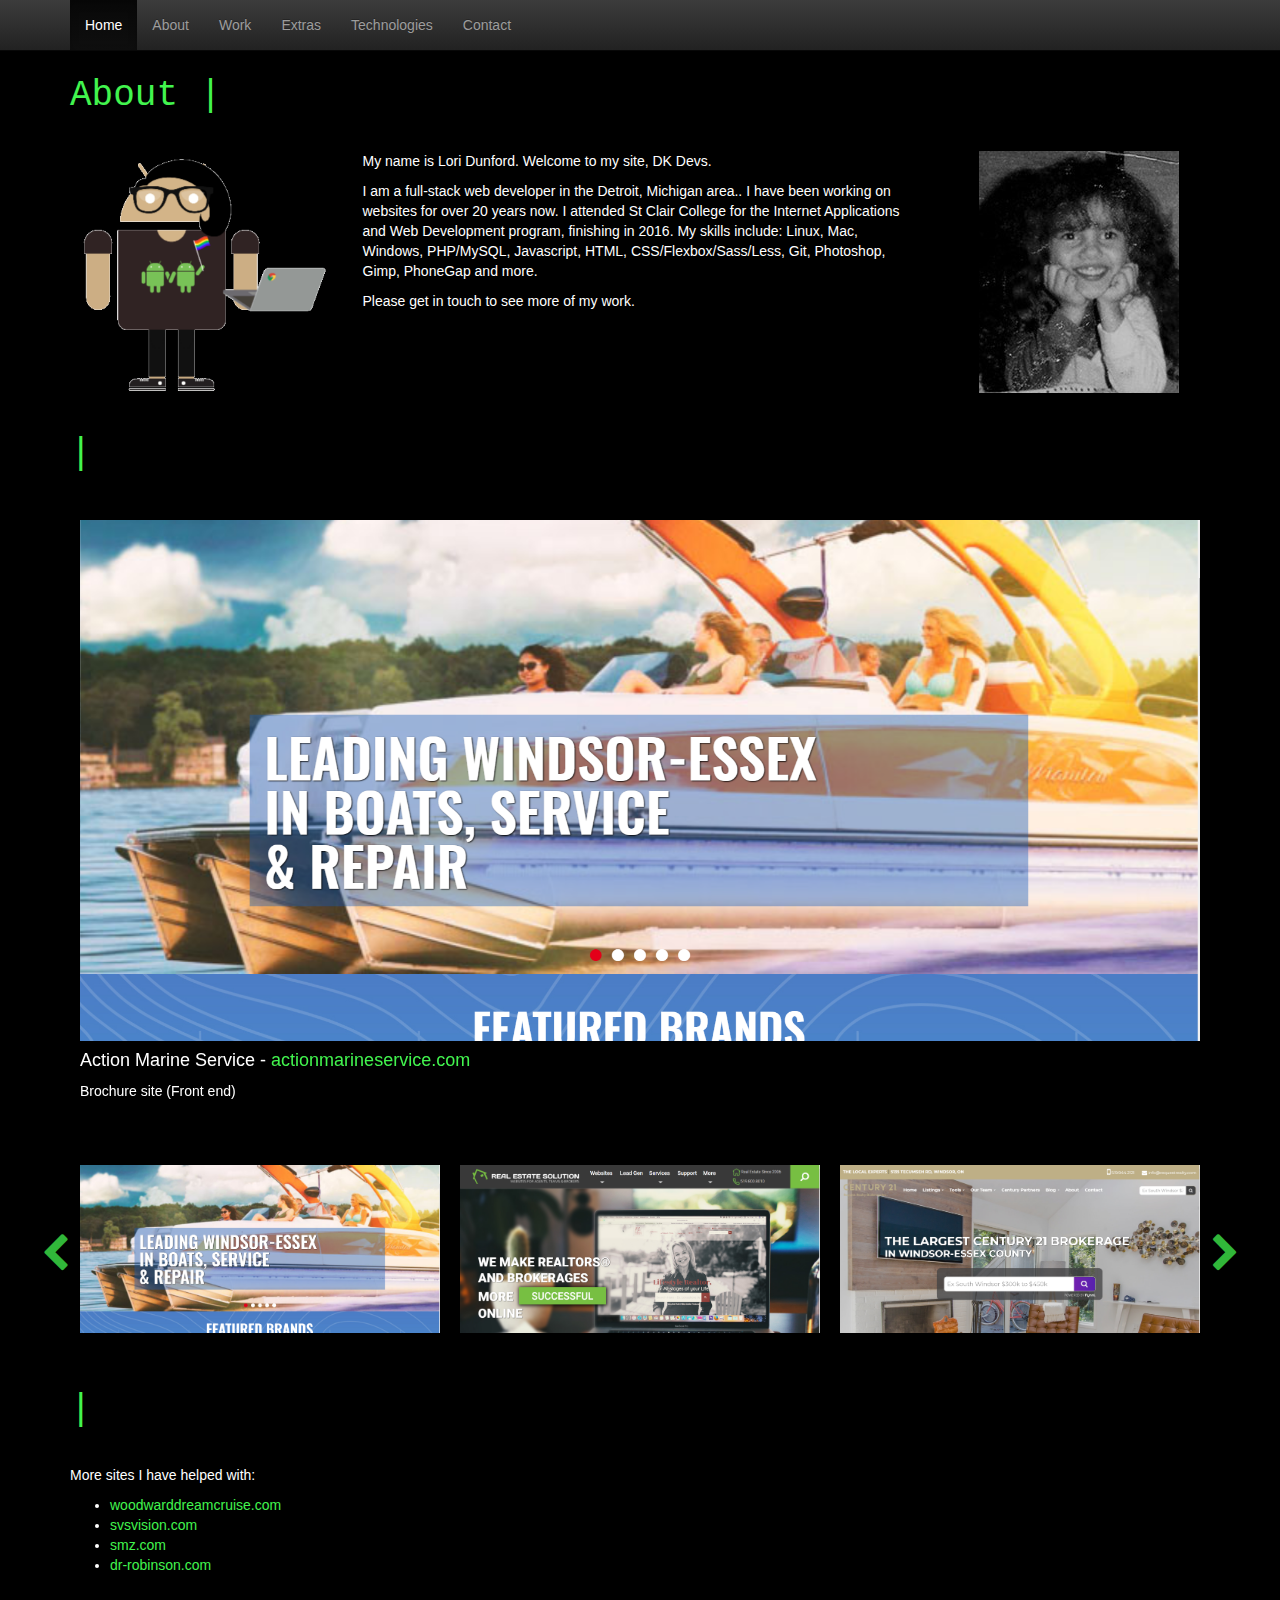
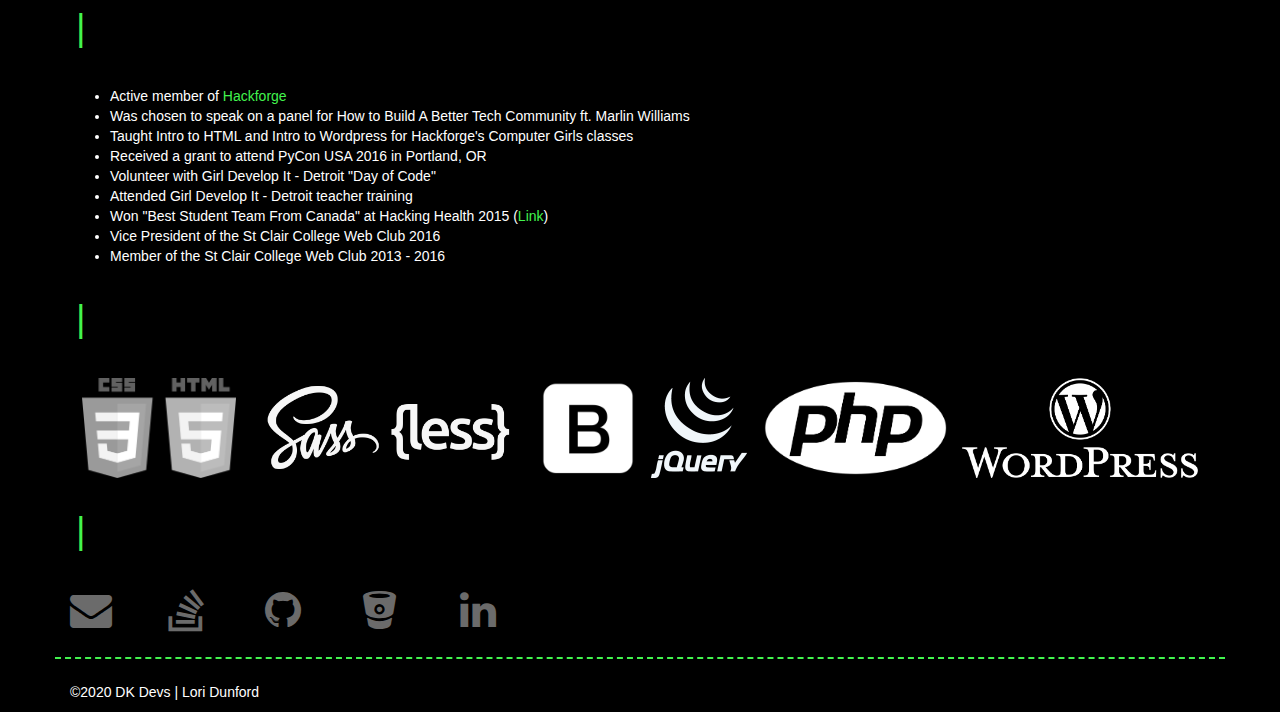
==== index.html @ 5a461d5d "Add WP img" ====
<!DOCTYPE html>
<html lang="en">

<head>

    <meta charset="utf-8">
    <meta http-equiv="X-UA-Compatible" content="IE=edge">
    <meta name="viewport" content="width=device-width, initial-scale=1">
    <meta name="description" content="">
    <meta name="author" content="">
	<link rel="icon" href="img/favicon.ico">

    <title>Lori Dunford Portfolio | Web Developer</title>

    <!-- Bootstrap Core CSS -->
	<link href="css/bootstrap.min.css" rel="stylesheet">
	<link href="css/bootstrap-theme.min.css" rel="stylesheet">
	<link href="css/slick.css" rel="stylesheet">
	<link href="css/slick-theme.css" rel="stylesheet">
	<link href="https://stackpath.bootstrapcdn.com/font-awesome/4.7.0/css/font-awesome.min.css" rel="stylesheet">
	<link href="css/style.css" rel="stylesheet">



    <!-- HTML5 Shim and Respond.js IE8 support of HTML5 elements and media queries -->
    <!-- WARNING: Respond.js doesn't work if you view the page via file:// -->
    <!--[if lt IE 9]>
        <script src="https://oss.maxcdn.com/libs/html5shiv/3.7.0/html5shiv.js"></script>
        <script src="https://oss.maxcdn.com/libs/respond.js/1.4.2/respond.min.js"></script>
    <![endif]-->

</head>

<body>

	<nav class="navbar navbar-inverse navbar-fixed-top">
    <div class="container">
        <div class="navbar-header">
            <button type="button" class="navbar-toggle collapsed" data-toggle="collapse" data-target="#navbar" aria-expanded="false" aria-controls="navbar">
                <span class="sr-only">Toggle navigation</span>
                <span class="icon-bar"></span>
                <span class="icon-bar"></span>
                <span class="icon-bar"></span>
            </button>
          
        </div>
        <div id="navbar" class="collapse navbar-collapse">
            <ul class="nav navbar-nav">
                <li class="active"><a href="#top">Home</a></li>
                <li><a href="#about">About</a></li>
                <li><a href="#work">Work</a></li>
                <li><a href="#extras">Extras</a></li>
                <li><a href="#tech">Technologies</a></li>
                <li><a href="#contact">Contact</a></li>
            </ul>
        </div><!--/.nav-collapse -->
    </div>
</nav>

<div class="container" style="margin-top: 40px;">

    <div class="row">
        <div class="col-md-12">
            <div class="typing-animation">
                <span id="about"></span>
            </div>

            <div class="row">
                <div class="col-md-3">
                    <img src="img/androidify.png" class="img-responsive center-block" alt="Androidify">
                </div>

                <div class="col-md-6">
                    <p>
                        My name is Lori Dunford. Welcome to my site, DK Devs.
                    </p>
                    <p>
                        I am a full-stack web developer in the Detroit, Michigan area.. I have been working on websites for over 20 years now. I attended St Clair College for the Internet Applications and Web Development program, finishing in 2016. My skills include: Linux, Mac, Windows, PHP/MySQL, Javascript, HTML, CSS/Flexbox/Sass/Less, Git, Photoshop, Gimp, PhoneGap and more.
                    </p>
                    <p>
                        Please get in touch to see more of my work.
                    </p>
                </div>
                <div class="col-md-3">
                    <img src="img/me.jpg" class="img-responsive center-block" alt="Me">
                </div>
            </div>
            <div class="typing-animation">
                <span id="work"></span>
            </div>

			<div class="sites">
				<div class="item">
                    <a href="https://www.actionmarineservice.com/" target="_blank">
                        <img src="img/action.png" class="img-responsive center-block" alt="Action Marine Service">
                    </a>
                    <h4 class="center">
						Action Marine Service - 
						<a href="https://www.actionmarineservice.com/" target="_blank">
							actionmarineservice.com
						</a>
					</h4>
                    <p class="center">
                        Brochure site (Front end)
                    </p>
                </div>
				<div class="item">
                    <a href="https://www.getrealestatesolution.com/" target="_blank">
                        <img src="img/res.png" class="img-responsive center-block" alt="Real Estate Solution">
                    </a>
                    <h4 class="center">
						Real Estate Solution - 
						<a href="https://www.getrealestatesolution.com/" target="_blank">
							getrealestatesolution.com
						</a>
					</h4>
                    <p class="center">
                        Brochure site (Front end)
                    </p>
                </div>
				<div class="item">
                    <a href="https://www.requestrealty.com/" target="_blank">
                        <img src="img/c21.png" class="img-responsive center-block" alt="Century 21">
                    </a>
                    <h4 class="center">
						Century 21 Request Realty - 
						<a href="https://www.requestrealty.com/" target="_blank">
							requestrealty.com
						</a>
					</h4>
                    <p class="center">
                        Brochure site (Front end)
                    </p>
                </div>
				<div class="item">
                    <a href="https://www.deerbrookproperty.com/" target="_blank">
                        <img src="img/deerbrook.png" class="img-responsive center-block" alt="Deerbrook Realty">
                    </a>
                    <h4 class="center">
						Deerbrook Realty -
						<a href="https://www.deerbrookproperty.com/" target="_blank">
							deerbrookproperty.com
						</a>
					</h4>
                    <p class="center">
                        Brochure site (Front end)
                    </p>
                </div>
				<div class="item">
                    <a href="https://www.enrouteproductions.ca/" target="_blank">
                        <img src="img/en-route.png" class="img-responsive center-block" alt="En Route Productions">
                    </a>
                    <h4 class="center">
						En Route Productions -
						<a href="https://www.enrouteproductions.ca/" target="_blank">
							enrouteproductions.ca
						</a>
					</h4>
                    <p class="center">
                        Brochure site (Front end)
                    </p>
                </div>
				<div class="item">
                    <a href="https://www.omptfoundation.org/" target="_blank">
                        <img src="img/ompt.png" class="img-responsive center-block" alt="OMPT Foundation">
                    </a>
                    <h4 class="center">
						OMPT Foundation - 
						<a href="https://www.omptfoundation.org/" target="_blank">
							omptfoundation.org
						</a>
					</h4>
                    <p class="center">
                        Wordpress Site
                    </p>
                </div>
                <div class="item">
                    <a href="https://www.omptspecialists.com/" target="_blank">
                        <img src="img/ompt2.png" class="img-responsive center-block" alt="OMPT Specialists">
                    </a>
                    <h4 class="center">
                        OMPT Specialists -
                        <a href="https://www.omptspecialists.com/" target="_blank">
                            omptspecialists.com
                        </a>
                    </h4>
                    <p class="center">
                        Wordpress Site
                    </p>
                </div>
                <div class="item">
                    <a href="https://www.summersgoldhoney.ca/" target="_blank">
                        <img src="img/summers-gold.png" class="img-responsive center-block" alt="Summer's Gold">
                    </a>
                    <h4 class="center">
                        Summer's Gold -
                        <a href="https://www.summersgoldhoney.ca/" target="_blank">
                            summersgoldhoney.ca
                        </a>
                    </h4>
                    <p class="center">
                        Brochure site (Front end)
                    </p>
                </div>
                <div class="item">
                    <a href="https://www.belleriverbia.com/" target="_blank">
                        <img src="img/belle-river-BIA.png" class="img-responsive center-block" alt="Belle River BIA">
                    </a>
                    <h4 class="center">
                        Belle River BIA -
                        <a href="https://www.belleriverbia.com/" target="_blank">
                            belleriverbia.com
                        </a>
                    </h4>
                    <p class="center">
                        Brochure site (Front end)
                    </p>
                </div>
				<div class="item">
                    <a href="https://www.expressmolding.ca/" target="_blank">
                        <img src="img/express-molding.png" class="img-responsive center-block" alt="Express Molding">
                    </a>
                    <h4 class="center">
						Express Molding -
						<a href="https://www.expressmolding.ca/" target="_blank">
							expressmolding.ca
						</a>	
					</h4>
                    <p class="center">
                        Brochure site (Front end)
                    </p>
                </div>
				<div class="item">
                    <a href="http://www.1stdefensemartialarts.com" target="_blank">
                        <img src="img/first-defence.png" class="img-responsive center-block" alt="1st Defense Martial Arts">
                    </a>
                    <h4 class="center">
						1st Defense Martial Arts -
						<a href="http://www.1stdefensemartialarts.com" target="_blank">
							1stdefensemartialarts.com
						</a>
					</h4>
                    <p class="center">
                        Brochure site (Front end)
                    </p>
                </div>
				<div class="item">
                    <a href="https://www.rauticustomhomes.com/" target="_blank">
                        <img src="img/j-rauti.png" class="img-responsive center-block" alt="J Rauti Custom Homes">
                    </a>
                    <h4 class="center">
						J Rauti Custom Homes -
						<a href="https://www.rauticustomhomes.com/" target="_blank">
							rauticustomhomes.com
						</a>
					</h4>
                    <p class="center">
                        Brochure site (Front end)
                    </p>
                </div>
				<div class="item">
                    <a href="http://www.rollo-flex.com/" target="_blank">
                        <img src="img/rollo-flex.png" class="img-responsive center-block" alt="Rollo-Flex">
                    </a>
                    <h4 class="center">
						Rollo-Flex - 
						<a href="http://www.rollo-flex.com/" target="_blank">
							rollo-flex.com
						</a>
					</h4>
                    <p class="center">
                        Brochure site (Front end)
                    </p>
                </div>
				<div class="item">
                    <a href="http://www.souqyqg.ca/" target="_blank">
                        <img src="img/souq.png" class="img-responsive center-block" alt="Souq">
                    </a>
                    <h4 class="center">
						Souq - 
						<a href="http://www.souqyqg.ca/" target="_blank">
							souqyqg.ca
						</a>
					</h4>
                    <p class="center">
                        Brochure site (Front end)
                    </p>
                </div>
				<div class="item">
                    <a href="http://www.foxdconsulting.com/" target="_blank">
                        <img src="img/fox-d-consulting.png" class="img-responsive center-block" alt="Fox D Consulting">
                    </a>
                    <h4 class="center">
						Fox D Consulting -
						<a href="http://www.foxdconsulting.com/" target="_blank">
							foxdconsulting.com
						</a>
					</h4>
                    <p class="center">
                        Brochure site with some custom CMS (Front end)
                    </p>
                </div>
              	<div class="item">
                    <a href="http://www.thepolishedparlour.com/" target="_blank">
                        <img src="img/polished-parlor.png" class="img-responsive center-block" alt="The Polished Parlour">
                    </a>
                    <h4 class="center">
						The Polished Parlour -
						<a href="http://www.thepolishedparlour.com/" target="_blank">
							thepolishedparlour.com
						</a>
					</h4>
                    <p class="center">
                        Brochure site with some custom CMS (Front end)
                    </p>
                </div>
              	<div class="item">
                    <a href="http://www.mehair.ca/" target="_blank">
                        <img src="img/me-hair.png" class="img-responsive center-block" alt="Michelle Elyse Travelling Stylist">
                    </a>
                    <h4 class="center">
						Michelle Elyse Travelling Stylist -
						<a href="http://www.mehair.ca/" target="_blank">
							mehair.ca
						</a>
					</h4>
                    <p class="center">
                        Brochure site with some custom CMS (Front end)
                    </p>
                </div>
                <div class="item">
                    <a href="http://onthe42.com/" target="_blank">
                        <img src="img/42.png" class="img-responsive center-block" alt="On the 42">
                    </a>
                    <h4 class="center">
						On the 42 -
						<a href="http://onthe42.com/" target="_blank">
							onthe42.com
						</a>
					</h4>
                    <p class="center">
                        Custom CMS and responsive layout
                    </p>
                </div>
                <div class="item">
                    <a href="http://www.primofoods.com/primo/index.php" target="_blank">
                        <img src="img/primo.png" class="img-responsive center-block" alt="Primo Foods">
                    </a>
                    <h4 class="center">
						Primo Foods - <a href="http://www.primofoods.com/primo/index.php" target="_blank">
                        primofoods.com
                    </a>
					</h4>
                    <p class="center">
                        Custom CMS and responsive layout
                    </p>
                </div>
                <div class="item">
                    <a href="http://www.unico.ca/" target="_blank">
                        <img src="img/unico.png" class="img-responsive center-block" alt="Unico Foods">
                    </a>
                    <h4 class="center">
					Unico - 
					<a href="http://www.unico.ca/" target="_blank">
                        unico.ca
                    </a>
					</h4>
                    <p class="center">
                        Custom CMS and responsive layout
                    </p>
                </div>
				<div class="item">
                    <a href="http://raamp.ca/" target="_blank">
                        <img src="img/raamp.png" class="img-responsive center-block" alt="RAAMP Clinic">
                    </a>
                    <h4 class="center">
						RAAMP Clinic -
						<a href="http://raamp.ca/" target="_blank">
							raamp.ca
						</a>
					</h4>
                    <p class="center">
                        Custom CMS and responsive layout
                    </p>
                </div>
                <div class="item">
                    <a href="http://divisionroadpreschool.com/" target="_blank">
                        <img src="img/preschool.png" class="img-responsive center-block" alt="Division Rd Preschool">
                    </a>
                    <h4 class="center">
						Division Rd Preschool -
						<a href="http://divisionroadpreschool.com/" target="_blank">
							divisionroadpreschool.com
						</a>
					</h4>
                    <p class="center">
                        Custom CMS and responsive layout
                    </p>
                </div>
                <div class="item">
                    <a href="http://www.maidstonemuseum.com/" target="_blank">
                        <img src="img/museum.png" class="img-responsive center-block" alt="Maidstone Museum">
                    </a>
                    <h4 class="center">
						Maidstone Museum -
						<a href="http://www.maidstonemuseum.com/" target="_blank">
							maidstonemuseum.com
						</a>
					</h4>
                    <p class="center">
                        Custom CMS and responsive layout
                    </p>
                </div>
                <div class="item">
                    <a href="http://www.appidextrous.com/" target="_blank">
                        <img src="img/appidextrous.png" class="img-responsive center-block" alt="Appidextrous">
                    </a>
                    <h4 class="center">
						Appidextrous -
						<a href="http://www.appidextrous.com/" target="_blank">
							appidextrous.com
						</a>
					</h4>
                    <p class="center">
                        Brochure Site
                    </p>
                </div>
            </div>
            <div class="sites-nav hidden-xs">
				<div class="item">
                    <img src="img/action.png" class="img-responsive center-block" alt="Action Marine Service">
                </div>
				<div class="item">
                    <img src="img/res.png" class="img-responsive center-block" alt="Real Estate Solution">
                </div>
				<div class="item">
                    <img src="img/c21.png" class="img-responsive center-block" alt="Century 21">
                </div>
				<div class="item">
                    <img src="img/deerbrook.png" class="img-responsive center-block" alt="Deerbrook Realty">
                </div>
				<div class="item">
                    <img src="img/en-route.png" class="img-responsive center-block" alt="En Route Productions">
                </div>
				<div class="item">
                    <img src="img/ompt.png" class="img-responsive center-block" alt="OMPT Foundation">
                </div>
                <div class="item">
                    <img src="img/ompt2.png" class="img-responsive center-block" alt="OMPT Specialists">
                </div>
                <div class="item">
                    <img src="img/summers-gold.png" class="img-responsive center-block" alt="Summer's Gold">
                </div>
                <div class="item">
                    <img src="img/belle-river-BIA.png" class="img-responsive center-block" alt="Belle River BIA">
                </div>
				<div class="item">
                    <img src="img/express-molding.png" class="img-responsive center-block" alt="Express Molding">
                </div>
				<div class="item">
                    <img src="img/first-defence.png" class="img-responsive center-block" alt="1st Defense Martial Arts">
                </div>
				<div class="item">
                    <img src="img/j-rauti.png" class="img-responsive center-block" alt="J Rauti Custom Homes">
                </div>
				<div class="item">
                    <img src="img/rollo-flex.png" class="img-responsive center-block" alt="Rollo-Flex">
                </div>
				<div class="item">
                    <img src="img/souq.png" class="img-responsive center-block" alt="Souq">
                </div>
				<div class="item">
					<img src="img/fox-d-consulting.png" class="img-responsive center-block" alt="Fox D Consulting">
                </div>
              	<div class="item">
                    <img src="img/polished-parlor.png" class="img-responsive center-block" alt="The Polished Parlour">
                </div>
              	<div class="item">
                    <img src="img/me-hair.png" class="img-responsive center-block" alt="Michelle Elyse Travelling Stylist">
                </div>
                <div class="item">
                    <img src="img/42.png" class="img-responsive center-block" alt="On the 42">
                </div>
				<div class="item">
                    <img src="img/primo.png" class="img-responsive center-block" alt="Primo Foods">
                </div>
                <div class="item">
                    <img src="img/unico.png" class="img-responsive center-block" alt="Unico Foods">
                </div>
                <div class="item">
                    <img src="img/raamp.png" class="img-responsive center-block" alt="RAAMP Clinic">
                </div>
                <div class="item">
					<img src="img/preschool.png" class="img-responsive center-block" alt="Division Rd Preschool">
                </div>
                <div class="item">
                    <img src="img/museum.png" class="img-responsive center-block" alt="Maidstone Museum">
                </div>
                <div class="item">
                    <img src="img/appidextrous.png" class="img-responsive center-block" alt="Appidextrous">
                </div>
            </div>
         <!--   <div class="row">
                <div class="col-md-4">
                    <p class="center">
                        <a href="https://play.google.com/store/apps/developer?id=DK%20Devs&amp;hl=en&amp;utm_source=global_co&amp;utm_medium=prtnr&amp;utm_content=Mar2515&amp;utm_campaign=PartBadge&amp;pcampaignid=MKT-Other-global-all-co-prtnr-py-PartBadge-Mar2515-1" target="_blank">
                            <img src="img/play.png" class="img-responsive center-block" alt="Google Play Store">
                            Android apps on Google Play
                        </a>

                    </p>
                </div>
            </div>-->
			
			<div class="typing-animation">
                <span id="more-sites"></span>
            </div>
			<p>
				More sites I have helped with:
			</p>
			<ul>
				<li><a href="http://www.woodwarddreamcruise.com/" target="_blank">woodwarddreamcruise.com</a></li>
				<li><a href="https://www.svsvision.com/" target="_blank">svsvision.com</a></li>
				<li><a href="http://smz.com/" target="_blank">smz.com</a></li>
				<li><a href="https://www.dr-robinson.com/" target="_blank">dr-robinson.com</a></li>
			</ul>

            <div class="typing-animation">
                <span id="extras"></span>
            </div>
            <ul>
                <li>Active member of <a href="http://hackf.org/" target="_blank">Hackforge</a></li>
                <li>Was chosen to speak on a panel for How to Build A Better Tech Community ft. Marlin Williams</li>
                <li>Taught Intro to HTML and Intro to Wordpress for Hackforge's Computer Girls classes</li>
                <li>Received a grant to attend PyCon USA 2016 in Portland, OR</li>
                <li>Volunteer with Girl Develop It - Detroit "Day of Code"</li>
                <li>Attended Girl Develop It - Detroit teacher training</li>
                <li>Won "Best Student Team From Canada" at Hacking Health 2015 (<a href="http://windsorstar.com/news/local-news/leamington-entry-wins-international-hacking-health-event" target="_blank">Link</a>)</li>
                <li>Vice President of the St Clair College Web Club 2016</li>
                <li>Member of the St Clair College Web Club 2013 - 2016</li>
            </ul>

            <div class="typing-animation">
                <span id="tech"></span>
            </div>
            <div class="tech">
                <img class="img-responsive" src="img/tech/html-css.png" alt="HTML CSS">
                <img class="img-responsive" src="img/tech/sass-less.png" alt="Sass Less">
                <img class="img-responsive" src="img/tech/bootstraplogo.png" alt="Bootstrap">
                <img class="img-responsive" src="img/tech/jquery.png" alt="jQuery">
                <img class="img-responsive" src="img/tech/php.png" alt="PHP">
		<img class="img-responsive" src="img/tech/wordpress.png" alt="Wordpress">
            </div>

            <div class="typing-animation">
                <span id="contact"></span>
            </div>

            <div class="row">
                <div class="col-xs-2 col-sm-1">
                    <div class="sm">
                        <a href="mailto:loridk@gmail.com"><i class="fa fa-envelope" aria-hidden="true"></i></a>
                    </div>
                </div>
                <div class="col-xs-2 col-sm-1">
                    <div class="sm">
                        <a href="https://stackoverflow.com/story/loridk" target="_blank"><i class="fa fa-stack-overflow" aria-hidden="true"></i></a>
                    </div>
                </div>
                <div class="col-xs-2 col-sm-1">
                    <div class="sm">
                        <a href="https://github.com/loridk" target="_blank"><i class="fa fa-github" aria-hidden="true"></i></a>
                    </div>
                </div>
                <div class="col-xs-2 col-sm-1">
                    <div class="sm">
                        <a href="https://bitbucket.org/loridk/" target="_blank"><i class="fa fa-bitbucket" aria-hidden="true"></i></a>
                    </div>
                </div>
                <div class="col-xs-2 col-sm-1">
                    <div class="sm">
                        <a href="https://www.linkedin.com/in/denisedunford/" target="_blank"><i class="fa fa-linkedin" aria-hidden="true"></i></a>
                    </div>
                </div>
            </div>

        </div>
    </div>
</div>






<div class="container top_space" style="border-top: 2px dashed #42f44e;">
    <footer style="margin-top: 2%;">
        <p>&copy;2020 DK Devs | Lori Dunford</p>
    </footer>
</div> <!-- /container -->







    <script src="https://code.jquery.com/jquery-3.3.1.min.js" integrity="sha256-FgpCb/KJQlLNfOu91ta32o/NMZxltwRo8QtmkMRdAu8=" crossorigin="anonymous"></script>

    <!-- Bootstrap Core JavaScript -->
    <script src="js/bootstrap.min.js"></script>
	<script src="js/slick.min.js"></script>
    <script src="js/typed.js"></script>

    <script>
        $(document).ready(function(){
			$('.sites').slick({
			  slidesToShow: 1,
			  slidesToScroll: 1,
			  arrows: false,
			  fade: true,
			  asNavFor: '.sites-nav',
			  responsive: [
				{
				  breakpoint: 767,
				  settings: {
					arrows: true
				  }
				}
			  ]
			});
			$('.sites-nav').slick({
				infinite: true,
				autoplay: true,
				arrows: true,
				centermode: true,
				asNavFor: '.sites',
				focusOnSelect: true,
				slidesToShow: 3,
				slidesToScroll: 1,
				responsive: [
				{
				  breakpoint: 1199,
				  settings: {
					slidesToShow: 3,
					slidesToScroll: 1,
					infinite: true,
					dots: true
				  }
				},
				{
				  breakpoint: 991,
				  settings: {
					slidesToShow: 2,
					slidesToScroll: 1
				  }
				},
				{
				  breakpoint: 767,
				  settings: {
					slidesToShow: 1,
					slidesToScroll: 1
				  }
				}
			  ]
			});
		
            $("#about").typed({
                strings: ["About Me"],
                typeSpeed: 100
            });
            $("#work").typed({
                strings: ["Some of my Work"],
                typeSpeed: 100,
                startDelay: 1400
            });
			$("#more-sites").typed({
                strings: ["More sites..."],
                typeSpeed: 100,
                startDelay: 3500
            });
            $("#extras").typed({
                strings: ["Extras"],
                typeSpeed: 100,
                startDelay: 5400
            });
            $("#tech").typed({
                strings: ["Technologies"],
                typeSpeed: 100,
                startDelay: 6500
            });
            $("#contact").typed({
                strings: ["Contact Info/Profile Links"],
                typeSpeed: 100,
                startDelay: 8000
            });
        });
    </script>

</body>

</html>
---- css/style.css ----
body {
	background-color: #000000;
	color: #ffffff;
}

/* unvisited link */
a:link {
    color: #42f44e;
}

/* visited link */
a:visited {
    color: #42f44e;
}

/* mouse over link */
a:hover {
    color: #42f44e;
	text-shadow: rgb(255,255,255) 0 0 5px, rgb(255,255,255) 0 0 10px, rgb(255,255,255) 0 0 15px, rgb(255,255,255) 0 0 20px;
	text-decoration: none;
}

/* selected link */
a:active {
    color: #42f44e;
}

.fa {
	font-size: 3em;	
	color: #6b6b6b;
}

.item {
	padding: 10px;
}

.top_space {
	margin-top: 2%;	
}

.tech {
	display: -webkit-box;
	display: -webkit-flex;
	display: -ms-flexbox;
	display:         flex;
	align-items: center;
	justify-content: space-evenly;
	flex-wrap: wrap;
}

.tech img {
	height: 100px;
}

.slick-prev {
	left: -30px;
	width: 30px;
	height: 50px;
}
.slick-next {
	right: -30px;
	width: 30px;
	height: 50px;
}
.slick-next::before,
.slick-prev::before {
	color: #42f44e;
	font: normal normal normal 40px/1 FontAwesome !important;
}
.slick-prev::before {
	content: "\f053";
}
.slick-next::before {
	content: "\f054";
}

/* Google Fonts */
@import url(https://fonts.googleapis.com/css?family=Anonymous+Pro);

.typing-animation{
	margin: 30px auto;
	font-size: 36px;
	font-family: 'Anonymous Pro', monospace;
	color: #42f44e;
}
@keyframes blink{
	0% { opacity:1; }
	50% { opacity:0; }
	100% { opacity:1; }
}
@-webkit-keyframes blink{
	0% { opacity:1; }
	50% { opacity:0; }
	100% { opacity:1; }
}
@-moz-keyframes blink{
	0% { opacity:1; }
	50% { opacity:0; }
	100% { opacity:1; }
}

.cursor {
	font-size: 36px;
	animation: blink 0.7s infinite;
	color: #42f44e;
}
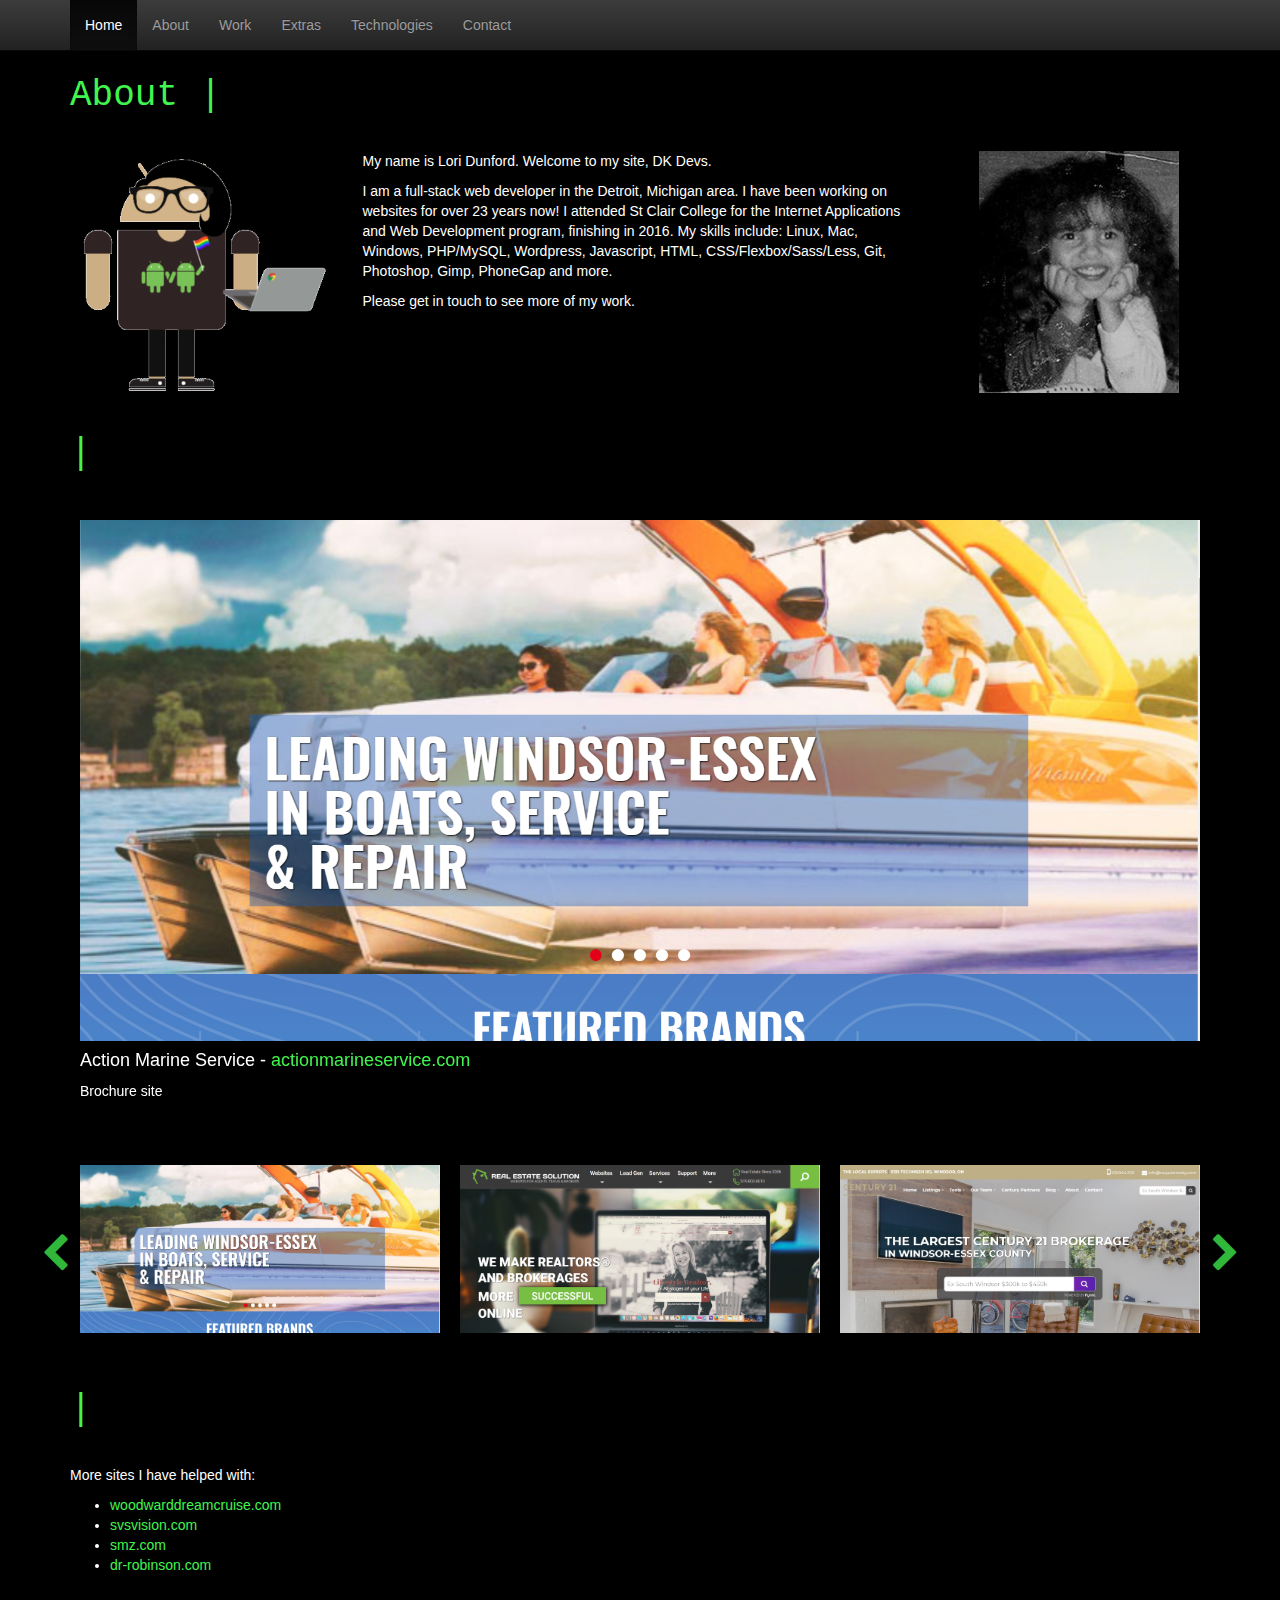
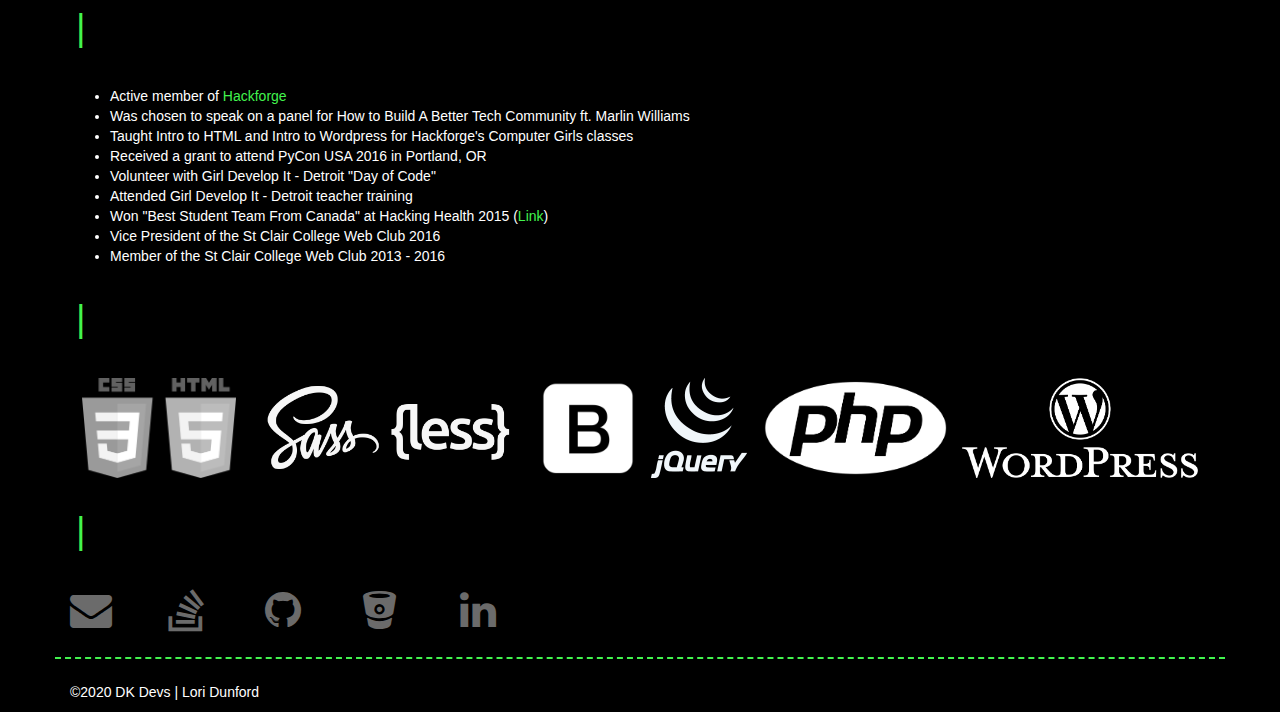
==== commit 722aebd7: "Debras and Rehab Pathways" ====
--- a/index.html
+++ b/index.html
@@ -75,7 +75,7 @@
                         My name is Lori Dunford. Welcome to my site, DK Devs.
                     </p>
                     <p>
-                        I am a full-stack web developer in the Detroit, Michigan area.. I have been working on websites for over 20 years now. I attended St Clair College for the Internet Applications and Web Development program, finishing in 2016. My skills include: Linux, Mac, Windows, PHP/MySQL, Javascript, HTML, CSS/Flexbox/Sass/Less, Git, Photoshop, Gimp, PhoneGap and more.
+                        I am a full-stack web developer in the Detroit, Michigan area. I have been working on websites for over 23 years now! I attended St Clair College for the Internet Applications and Web Development program, finishing in 2016. My skills include: Linux, Mac, Windows, PHP/MySQL, Wordpress, Javascript, HTML, CSS/Flexbox/Sass/Less, Git, Photoshop, Gimp, PhoneGap and more.
                     </p>
                     <p>
                         Please get in touch to see more of my work.
@@ -101,7 +101,7 @@
 						</a>
 					</h4>
                     <p class="center">
-                        Brochure site (Front end)
+                        Brochure site
                     </p>
                 </div>
 				<div class="item">
@@ -115,7 +115,7 @@
 						</a>
 					</h4>
                     <p class="center">
-                        Brochure site (Front end)
+                        Brochure site
                     </p>
                 </div>
 				<div class="item">
@@ -129,7 +129,7 @@
 						</a>
 					</h4>
                     <p class="center">
-                        Brochure site (Front end)
+                        Brochure site
                     </p>
                 </div>
 				<div class="item">
@@ -143,7 +143,7 @@
 						</a>
 					</h4>
                     <p class="center">
-                        Brochure site (Front end)
+                        Brochure site
                     </p>
                 </div>
 				<div class="item">
@@ -157,7 +157,7 @@
 						</a>
 					</h4>
                     <p class="center">
-                        Brochure site (Front end)
+                        Brochure site
                     </p>
                 </div>
 				<div class="item">
@@ -189,6 +189,34 @@
                     </p>
                 </div>
                 <div class="item">
+                    <a href="https://www.debrasmedcall.com/" target="_blank">
+                        <img src="img/debras.png" class="img-responsive center-block" alt="Debra's Medical Telemessaging">
+                    </a>
+                    <h4 class="center">
+                        Debra's Medical Telemessaging -
+                        <a href="https://www.debrasmedcall.com/" target="_blank">
+                            debrasmedcall.com
+                        </a>
+                    </h4>
+                    <p class="center">
+                        Wordpress Site
+                    </p>
+                </div>
+                <div class="item">
+                    <a href="https://www.rehabpathwaysgroup.com/" target="_blank">
+                        <img src="img/rehab-pathways.png" class="img-responsive center-block" alt="Rehab Pathways Group">
+                    </a>
+                    <h4 class="center">
+                        Rehab Pathways Group -
+                        <a href="https://www.rehabpathwaysgroup.com/" target="_blank">
+                            rehabpathwaysgroup.com
+                        </a>
+                    </h4>
+                    <p class="center">
+                        Wordpress Site
+                    </p>
+                </div>
+                <div class="item">
                     <a href="https://www.summersgoldhoney.ca/" target="_blank">
                         <img src="img/summers-gold.png" class="img-responsive center-block" alt="Summer's Gold">
                     </a>
@@ -199,7 +227,7 @@
                         </a>
                     </h4>
                     <p class="center">
-                        Brochure site (Front end)
+                        Brochure site
                     </p>
                 </div>
                 <div class="item">
@@ -213,7 +241,7 @@
                         </a>
                     </h4>
                     <p class="center">
-                        Brochure site (Front end)
+                        Brochure site
                     </p>
                 </div>
 				<div class="item">
@@ -227,7 +255,7 @@
 						</a>	
 					</h4>
                     <p class="center">
-                        Brochure site (Front end)
+                        Brochure site
                     </p>
                 </div>
 				<div class="item">
@@ -241,7 +269,7 @@
 						</a>
 					</h4>
                     <p class="center">
-                        Brochure site (Front end)
+                        Brochure site
                     </p>
                 </div>
 				<div class="item">
@@ -255,7 +283,7 @@
 						</a>
 					</h4>
                     <p class="center">
-                        Brochure site (Front end)
+                        Brochure site
                     </p>
                 </div>
 				<div class="item">
@@ -269,7 +297,7 @@
 						</a>
 					</h4>
                     <p class="center">
-                        Brochure site (Front end)
+                        Brochure site
                     </p>
                 </div>
 				<div class="item">
@@ -283,7 +311,7 @@
 						</a>
 					</h4>
                     <p class="center">
-                        Brochure site (Front end)
+                        Brochure site
                     </p>
                 </div>
 				<div class="item">
@@ -297,7 +325,7 @@
 						</a>
 					</h4>
                     <p class="center">
-                        Brochure site with some custom CMS (Front end)
+                        Brochure site with custom CMS
                     </p>
                 </div>
               	<div class="item">
@@ -311,7 +339,7 @@
 						</a>
 					</h4>
                     <p class="center">
-                        Brochure site with some custom CMS (Front end)
+                        Brochure site with custom CMS
                     </p>
                 </div>
               	<div class="item">
@@ -325,7 +353,7 @@
 						</a>
 					</h4>
                     <p class="center">
-                        Brochure site with some custom CMS (Front end)
+                        Brochure site with custom CMS
                     </p>
                 </div>
                 <div class="item">
@@ -447,6 +475,12 @@
                 </div>
                 <div class="item">
                     <img src="img/ompt2.png" class="img-responsive center-block" alt="OMPT Specialists">
+                </div>
+                <div class="item">
+                    <img src="img/debras.png" class="img-responsive center-block" alt="Debra's Medical Telemessaging">
+                </div>
+                <div class="item">
+                    <img src="img/rehab-pathways.png" class="img-responsive center-block" alt="Rehab Pathways Group">
                 </div>
                 <div class="item">
                     <img src="img/summers-gold.png" class="img-responsive center-block" alt="Summer's Gold">
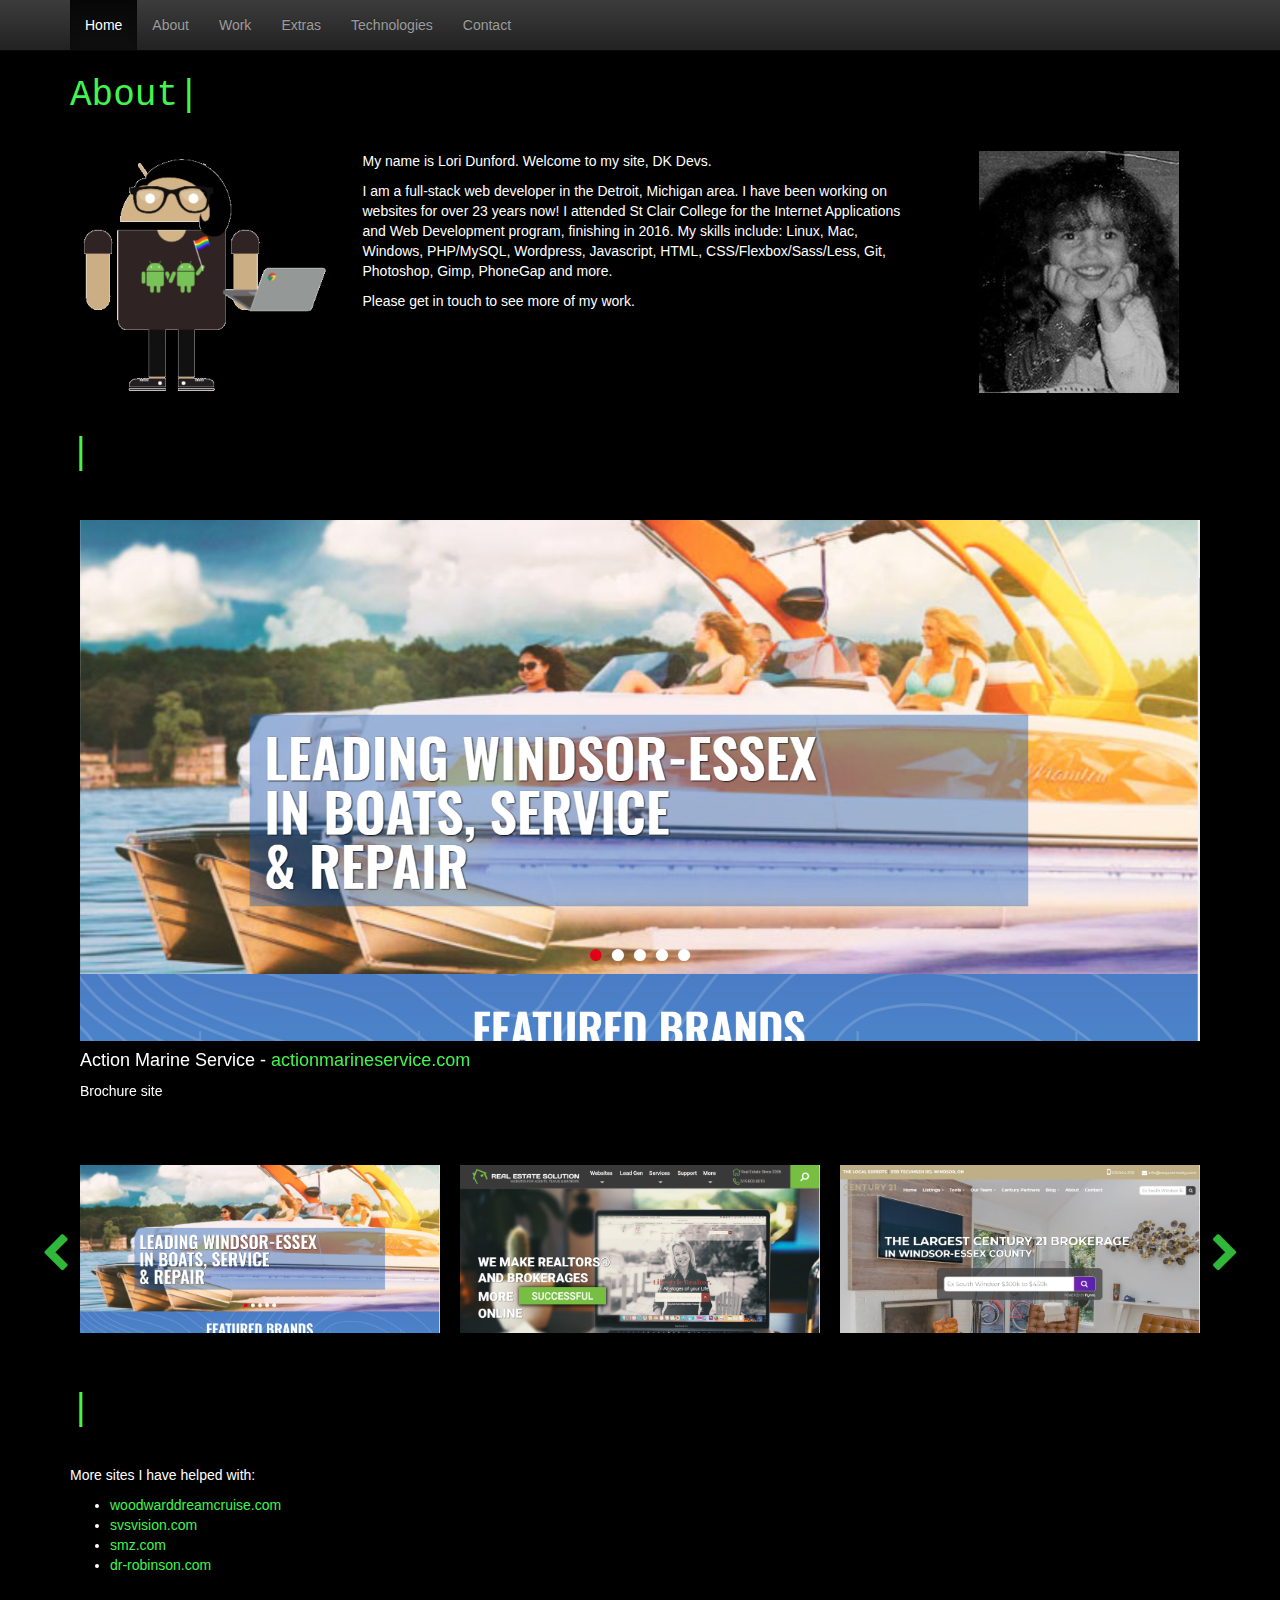
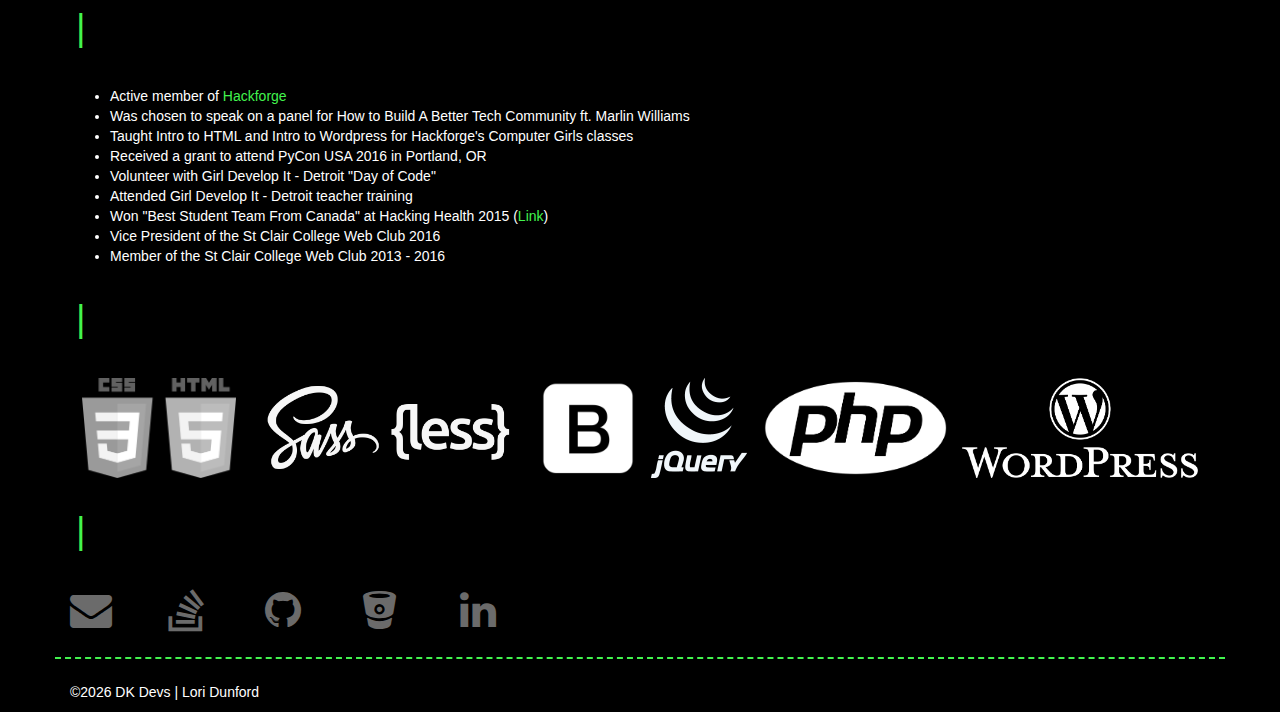
==== commit c20641f1: "Update linked in url" ====
--- a/index.html
+++ b/index.html
@@ -583,7 +583,7 @@
                 <img class="img-responsive" src="img/tech/bootstraplogo.png" alt="Bootstrap">
                 <img class="img-responsive" src="img/tech/jquery.png" alt="jQuery">
                 <img class="img-responsive" src="img/tech/php.png" alt="PHP">
-		<img class="img-responsive" src="img/tech/wordpress.png" alt="Wordpress">
+				<img class="img-responsive" src="img/tech/wordpress.png" alt="Wordpress">
             </div>
 
             <div class="typing-animation">
@@ -593,27 +593,27 @@
             <div class="row">
                 <div class="col-xs-2 col-sm-1">
                     <div class="sm">
-                        <a href="mailto:loridk@gmail.com"><i class="fa fa-envelope" aria-hidden="true"></i></a>
+                        <a href="mailto:loridk@gmail.com" title="Email"><i class="fa fa-envelope" aria-hidden="true"></i></a>
                     </div>
                 </div>
                 <div class="col-xs-2 col-sm-1">
                     <div class="sm">
-                        <a href="https://stackoverflow.com/story/loridk" target="_blank"><i class="fa fa-stack-overflow" aria-hidden="true"></i></a>
+                        <a href="https://stackoverflow.com/story/loridk" title="Stack Overflow" target="_blank"><i class="fa fa-stack-overflow" aria-hidden="true"></i></a>
                     </div>
                 </div>
                 <div class="col-xs-2 col-sm-1">
                     <div class="sm">
-                        <a href="https://github.com/loridk" target="_blank"><i class="fa fa-github" aria-hidden="true"></i></a>
+                        <a href="https://github.com/loridk" title="Git Hub" target="_blank"><i class="fa fa-github" aria-hidden="true"></i></a>
                     </div>
                 </div>
                 <div class="col-xs-2 col-sm-1">
                     <div class="sm">
-                        <a href="https://bitbucket.org/loridk/" target="_blank"><i class="fa fa-bitbucket" aria-hidden="true"></i></a>
+                        <a href="https://bitbucket.org/loridk/" title="Bit Bucket" target="_blank"><i class="fa fa-bitbucket" aria-hidden="true"></i></a>
                     </div>
                 </div>
                 <div class="col-xs-2 col-sm-1">
                     <div class="sm">
-                        <a href="https://www.linkedin.com/in/denisedunford/" target="_blank"><i class="fa fa-linkedin" aria-hidden="true"></i></a>
+                        <a href="https://www.linkedin.com/in/loridunford/" title="Linked In" target="_blank"><i class="fa fa-linkedin" aria-hidden="true"></i></a>
                     </div>
                 </div>
             </div>
@@ -629,7 +629,7 @@
 
 <div class="container top_space" style="border-top: 2px dashed #42f44e;">
     <footer style="margin-top: 2%;">
-        <p>&copy;2020 DK Devs | Lori Dunford</p>
+        <p>&copy;<span id="year"></span> DK Devs | Lori Dunford</p>
     </footer>
 </div> <!-- /container -->
 
@@ -648,6 +648,10 @@
 
     <script>
         $(document).ready(function(){
+			const d = new Date();
+			let year = d.getFullYear();
+			$('#year').html(year);
+			
 			$('.sites').slick({
 			  slidesToShow: 1,
 			  slidesToScroll: 1,
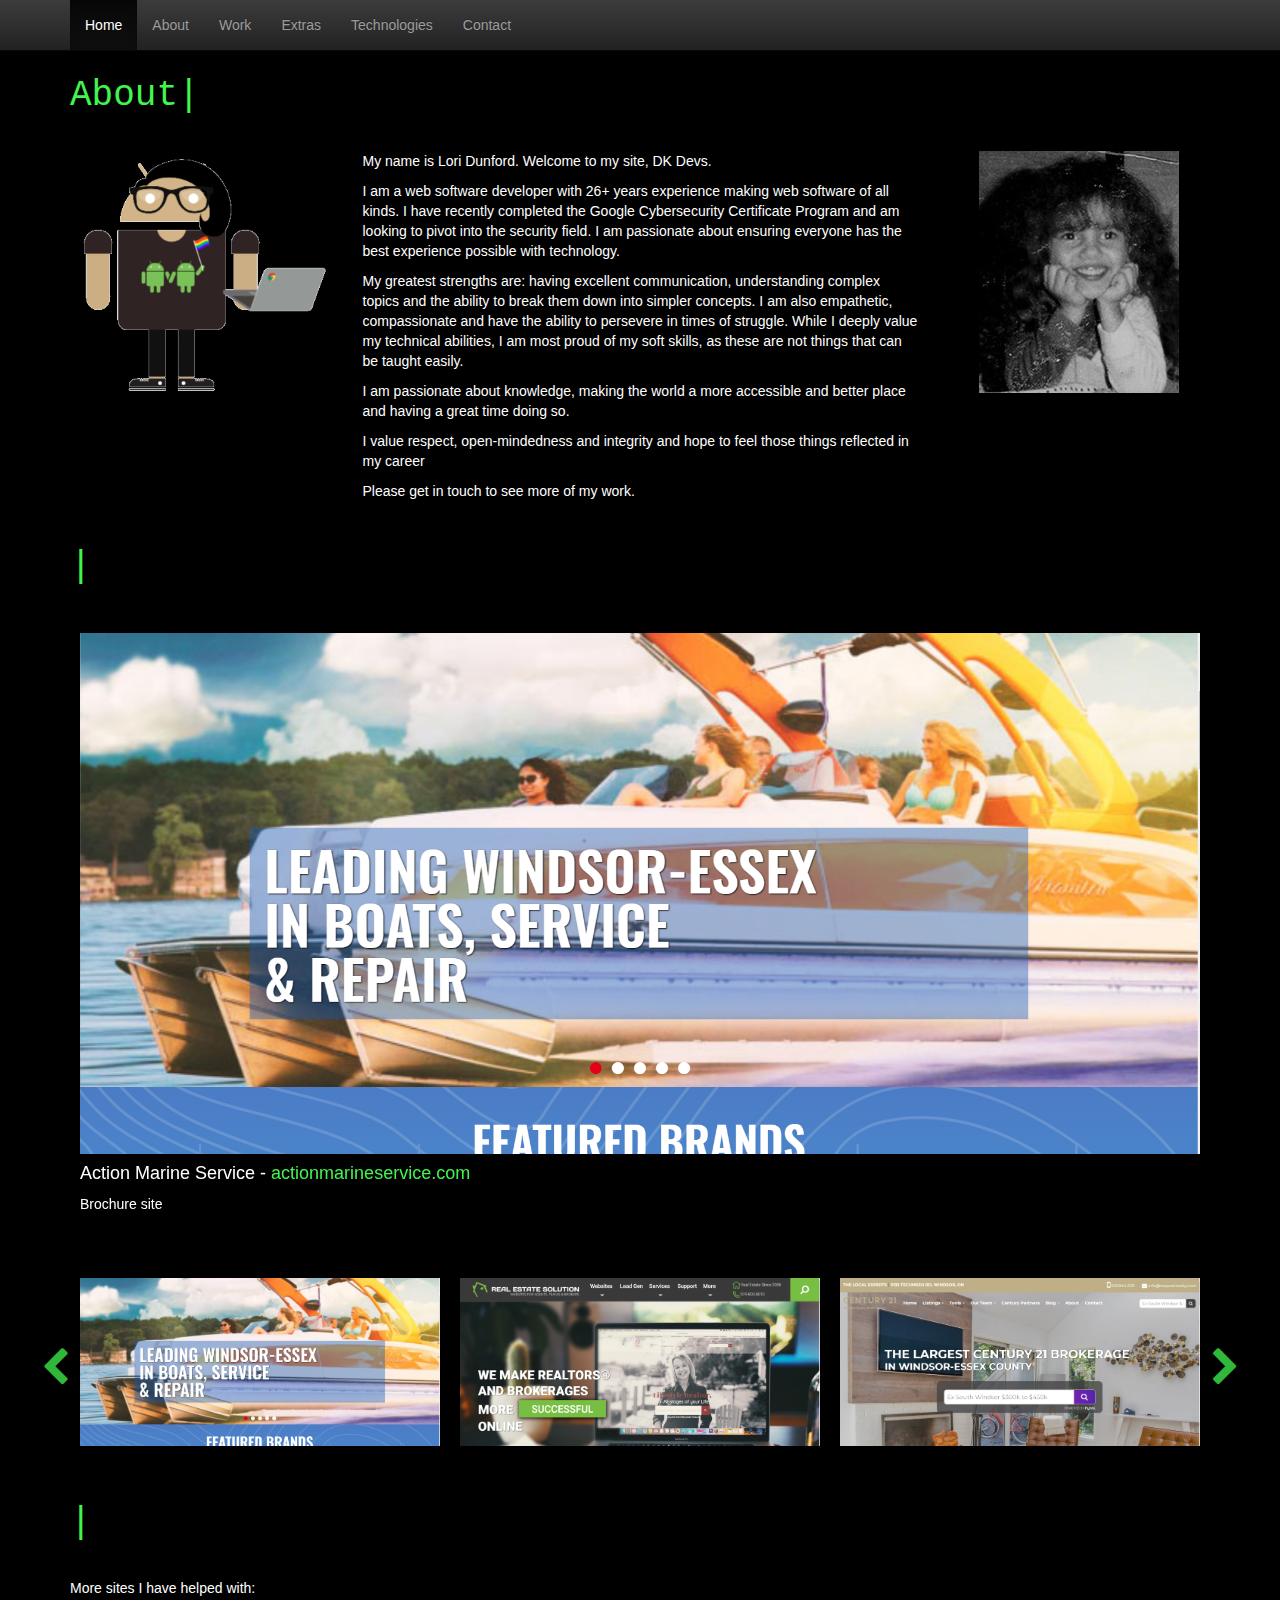
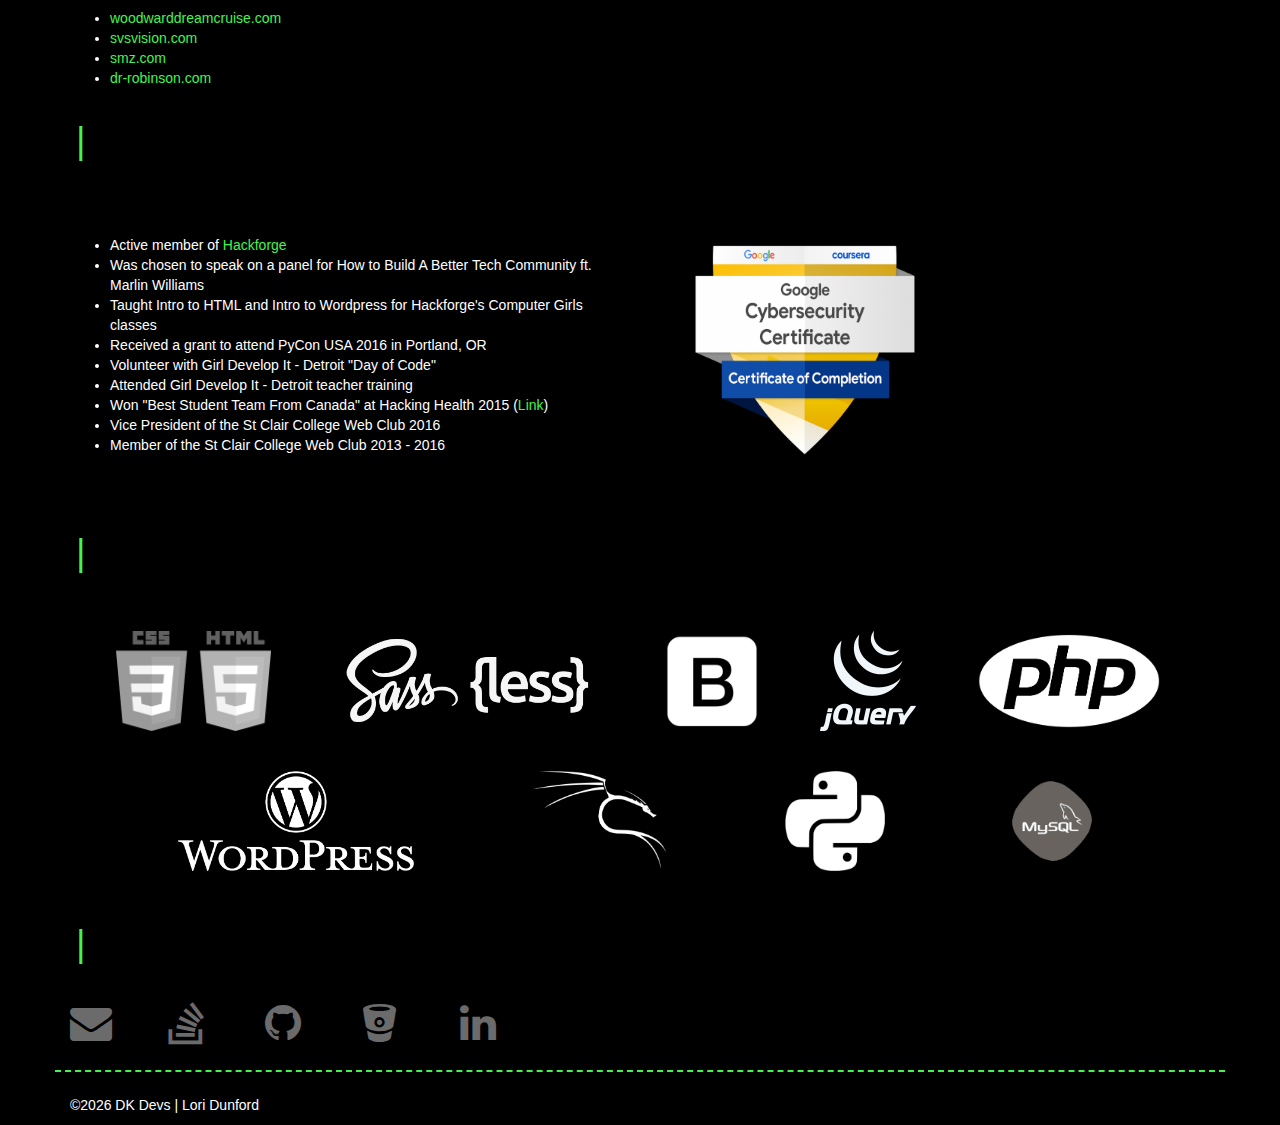
==== commit 5463025a: "Tech logos and statement update, add cert" ====
--- a/index.html
+++ b/index.html
@@ -10,7 +10,7 @@
     <meta name="author" content="">
 	<link rel="icon" href="img/favicon.ico">
 
-    <title>Lori Dunford Portfolio | Web Developer</title>
+    <title>Lori Dunford Portfolio | Security Analyst | Web Developer</title>
 
     <!-- Bootstrap Core CSS -->
 	<link href="css/bootstrap.min.css" rel="stylesheet">
@@ -75,7 +75,16 @@
                         My name is Lori Dunford. Welcome to my site, DK Devs.
                     </p>
                     <p>
-                        I am a full-stack web developer in the Detroit, Michigan area. I have been working on websites for over 23 years now! I attended St Clair College for the Internet Applications and Web Development program, finishing in 2016. My skills include: Linux, Mac, Windows, PHP/MySQL, Wordpress, Javascript, HTML, CSS/Flexbox/Sass/Less, Git, Photoshop, Gimp, PhoneGap and more.
+                        I am a web software developer with 26+ years experience making web software of all kinds. I have recently completed the Google Cybersecurity Certificate Program and am looking to pivot into the security field. I am passionate about ensuring everyone has the best experience possible with technology.
+                    </p>
+                    <p>
+                        My greatest strengths are: having excellent communication, understanding complex topics and the ability to break them down into simpler concepts. I am also empathetic, compassionate and have the ability to persevere in times of struggle. While I deeply value my technical abilities, I am most proud of my soft skills, as these are not things that can be taught easily.
+                    </p>
+                    <p>
+                        I am passionate about knowledge, making the world a more accessible and better place and having a great time doing so.
+                    </p>
+                    <p>
+                        I value respect, open-mindedness and integrity and hope to feel those things reflected in my career
                     </p>
                     <p>
                         Please get in touch to see more of my work.
@@ -562,17 +571,26 @@
             <div class="typing-animation">
                 <span id="extras"></span>
             </div>
-            <ul>
-                <li>Active member of <a href="http://hackf.org/" target="_blank">Hackforge</a></li>
-                <li>Was chosen to speak on a panel for How to Build A Better Tech Community ft. Marlin Williams</li>
-                <li>Taught Intro to HTML and Intro to Wordpress for Hackforge's Computer Girls classes</li>
-                <li>Received a grant to attend PyCon USA 2016 in Portland, OR</li>
-                <li>Volunteer with Girl Develop It - Detroit "Day of Code"</li>
-                <li>Attended Girl Develop It - Detroit teacher training</li>
-                <li>Won "Best Student Team From Canada" at Hacking Health 2015 (<a href="http://windsorstar.com/news/local-news/leamington-entry-wins-international-hacking-health-event" target="_blank">Link</a>)</li>
-                <li>Vice President of the St Clair College Web Club 2016</li>
-                <li>Member of the St Clair College Web Club 2013 - 2016</li>
-            </ul>
+            <div class="row extras">
+                 <div class="col-md-6 col-md-push-6">
+                    <a href="https://www.credly.com/badges/bd0b8c03-54c2-49d4-a621-9ba0e5e3d677/public_url" target="_blank">
+                    <img src="img/google-cybersecurity-certificate.png" class="img-responsive cert" alt="Google Cybersecurity Certification">
+                    </a>
+                </div>
+                <div class="col-md-6 col-md-pull-6">
+                      <ul>
+                        <li>Active member of <a href="http://hackf.org/" target="_blank">Hackforge</a></li>
+                        <li>Was chosen to speak on a panel for How to Build A Better Tech Community ft. Marlin Williams</li>
+                        <li>Taught Intro to HTML and Intro to Wordpress for Hackforge's Computer Girls classes</li>
+                        <li>Received a grant to attend PyCon USA 2016 in Portland, OR</li>
+                        <li>Volunteer with Girl Develop It - Detroit "Day of Code"</li>
+                        <li>Attended Girl Develop It - Detroit teacher training</li>
+                        <li>Won "Best Student Team From Canada" at Hacking Health 2015 (<a href="http://windsorstar.com/news/local-news/leamington-entry-wins-international-hacking-health-event" target="_blank">Link</a>)</li>
+                        <li>Vice President of the St Clair College Web Club 2016</li>
+                        <li>Member of the St Clair College Web Club 2013 - 2016</li>
+                    </ul>
+                </div>
+            </div>
 
             <div class="typing-animation">
                 <span id="tech"></span>
@@ -584,6 +602,9 @@
                 <img class="img-responsive" src="img/tech/jquery.png" alt="jQuery">
                 <img class="img-responsive" src="img/tech/php.png" alt="PHP">
 				<img class="img-responsive" src="img/tech/wordpress.png" alt="Wordpress">
+                <img class="img-responsive" src="img/tech/kali.png" alt="Kali">
+                <img class="img-responsive" src="img/tech/python.png" alt="Python">
+                <img class="img-responsive" src="img/tech/sql.png" alt="SQL">
             </div>
 
             <div class="typing-animation">
--- a/css/style.css
+++ b/css/style.css
@@ -39,6 +39,19 @@
 	margin-top: 2%;	
 }
 
+.extras {
+	display: -webkit-box;
+	display: -webkit-flex;
+	display: -ms-flexbox;
+	display:         flex;
+	align-items: center;
+	flex-wrap: wrap;
+}
+
+.cert {
+    max-width: 300px;
+}
+
 .tech {
 	display: -webkit-box;
 	display: -webkit-flex;
@@ -50,6 +63,7 @@
 }
 
 .tech img {
+    margin: 20px 10px;
 	height: 100px;
 }
 
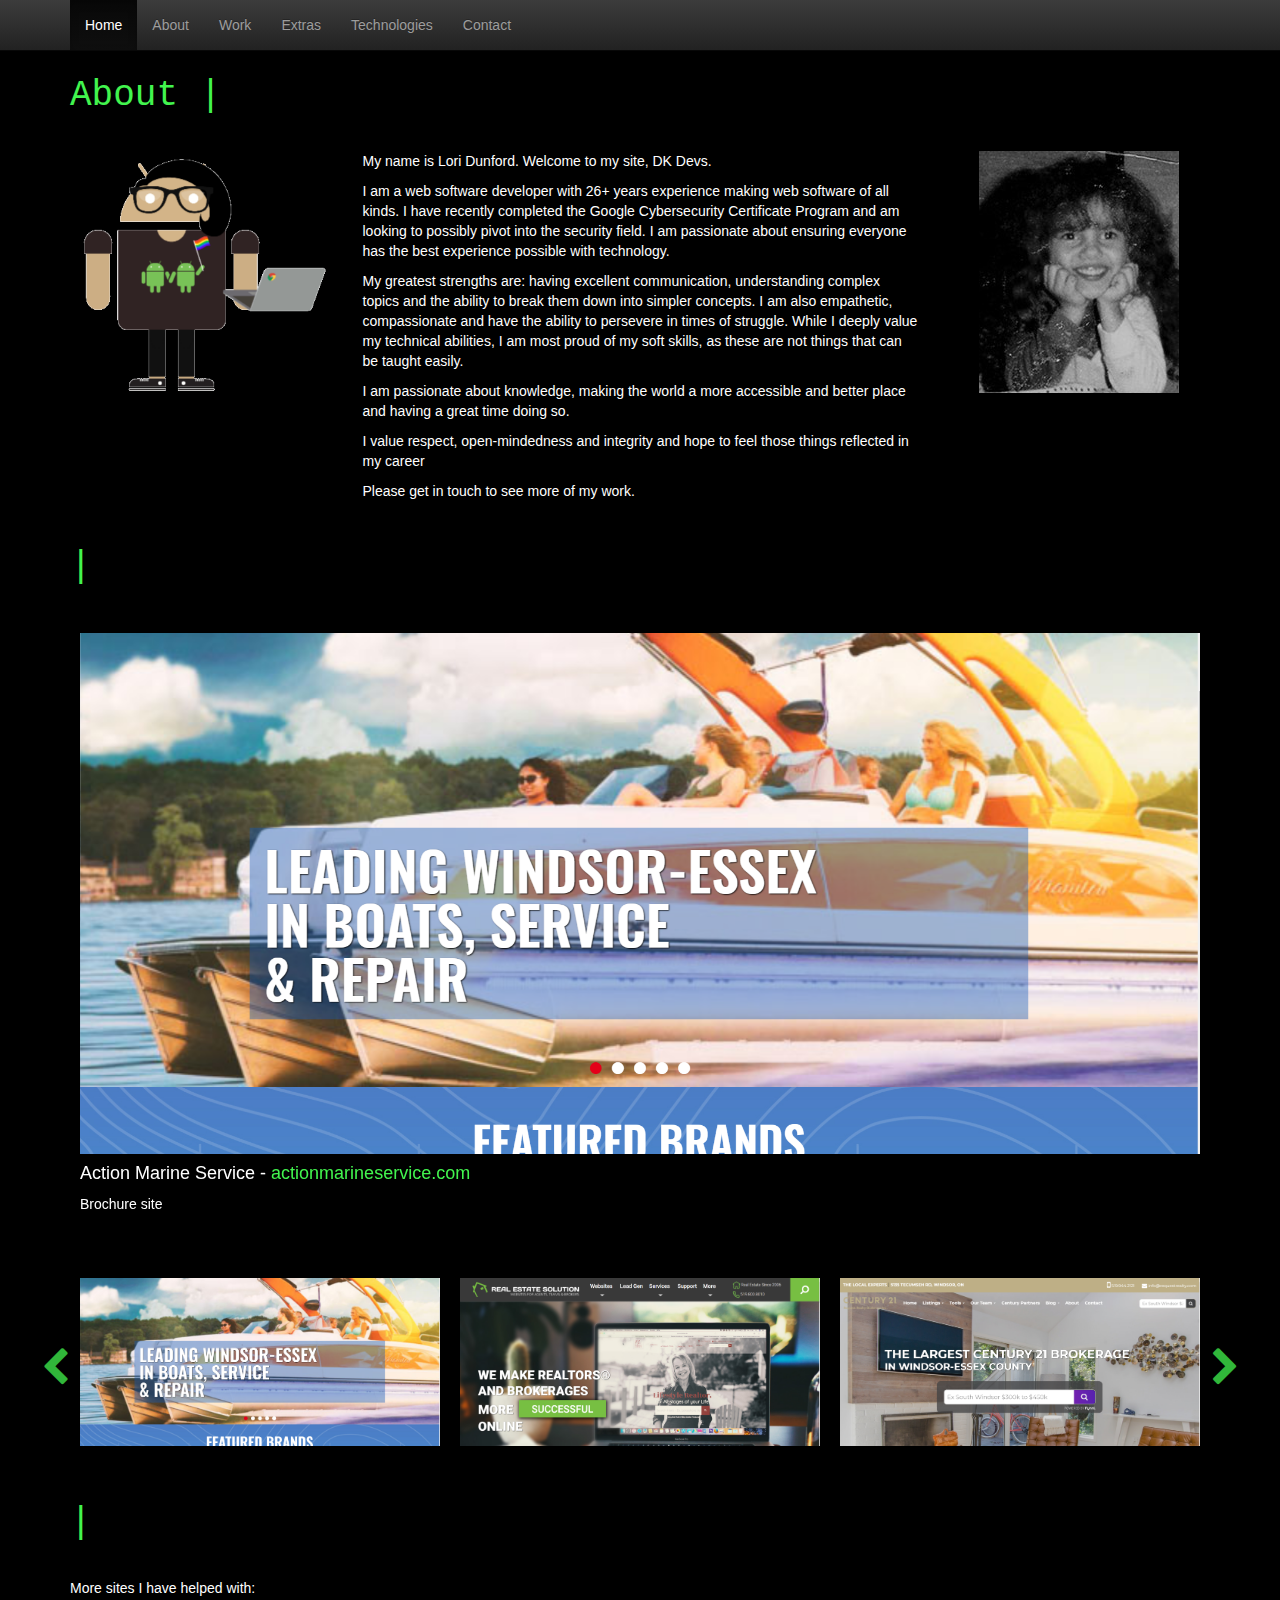
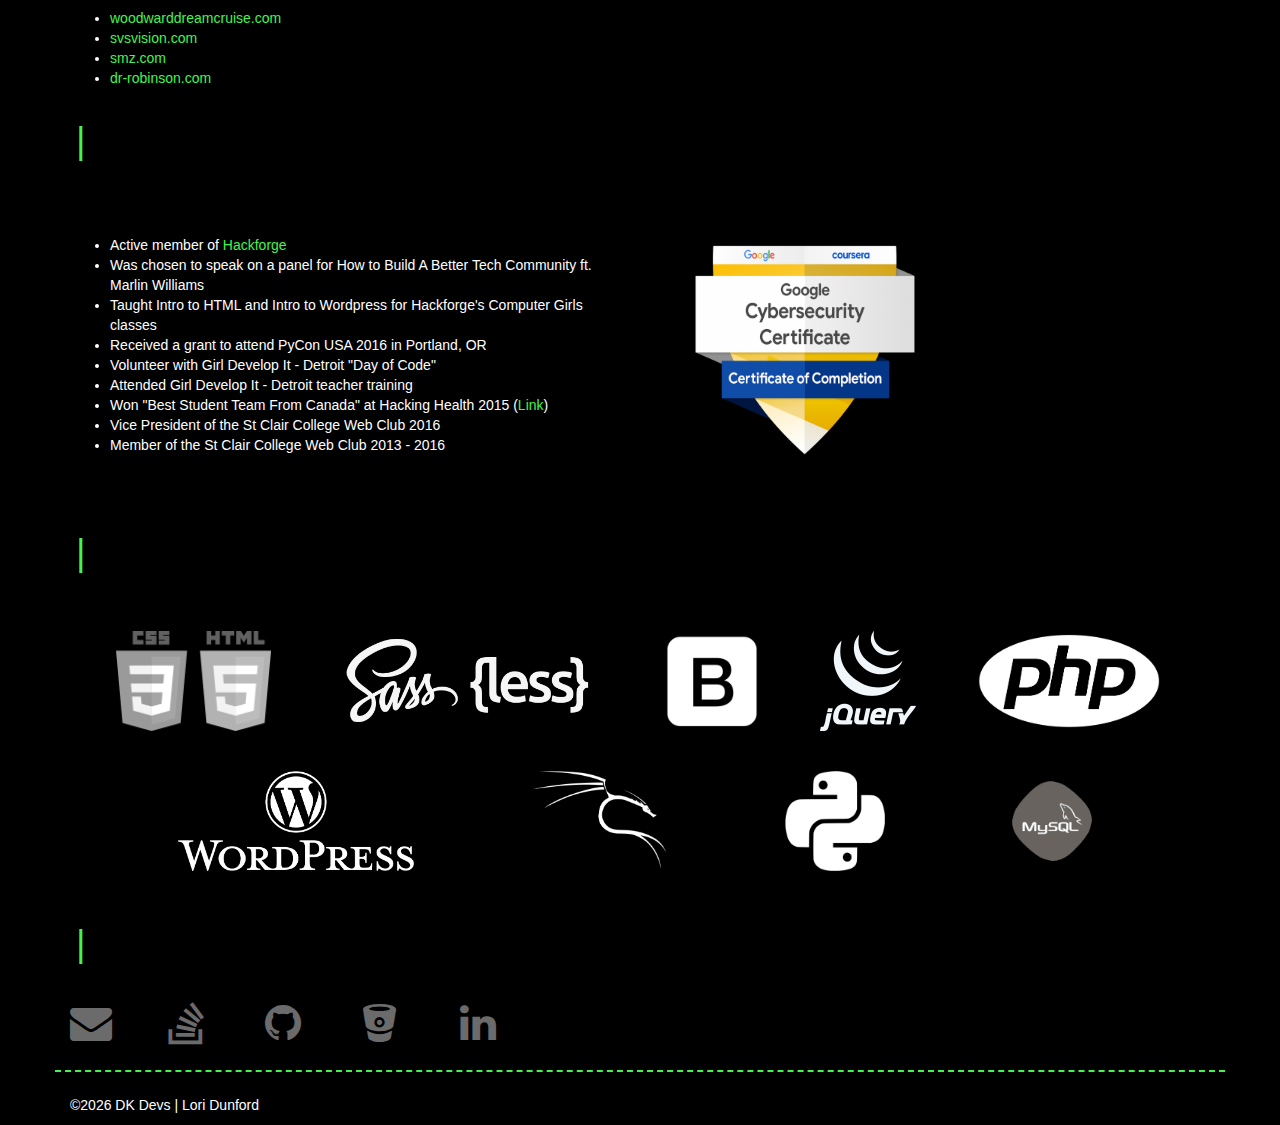
==== commit 05370f64: "Add word" ====
--- a/index.html
+++ b/index.html
@@ -75,7 +75,7 @@
                         My name is Lori Dunford. Welcome to my site, DK Devs.
                     </p>
                     <p>
-                        I am a web software developer with 26+ years experience making web software of all kinds. I have recently completed the Google Cybersecurity Certificate Program and am looking to pivot into the security field. I am passionate about ensuring everyone has the best experience possible with technology.
+                        I am a web software developer with 26+ years experience making web software of all kinds. I have recently completed the Google Cybersecurity Certificate Program and am looking to possibly pivot into the security field. I am passionate about ensuring everyone has the best experience possible with technology.
                     </p>
                     <p>
                         My greatest strengths are: having excellent communication, understanding complex topics and the ability to break them down into simpler concepts. I am also empathetic, compassionate and have the ability to persevere in times of struggle. While I deeply value my technical abilities, I am most proud of my soft skills, as these are not things that can be taught easily.
@@ -135,34 +135,6 @@
 						Century 21 Request Realty - 
 						<a href="https://www.requestrealty.com/" target="_blank">
 							requestrealty.com
-						</a>
-					</h4>
-                    <p class="center">
-                        Brochure site
-                    </p>
-                </div>
-				<div class="item">
-                    <a href="https://www.deerbrookproperty.com/" target="_blank">
-                        <img src="img/deerbrook.png" class="img-responsive center-block" alt="Deerbrook Realty">
-                    </a>
-                    <h4 class="center">
-						Deerbrook Realty -
-						<a href="https://www.deerbrookproperty.com/" target="_blank">
-							deerbrookproperty.com
-						</a>
-					</h4>
-                    <p class="center">
-                        Brochure site
-                    </p>
-                </div>
-				<div class="item">
-                    <a href="https://www.enrouteproductions.ca/" target="_blank">
-                        <img src="img/en-route.png" class="img-responsive center-block" alt="En Route Productions">
-                    </a>
-                    <h4 class="center">
-						En Route Productions -
-						<a href="https://www.enrouteproductions.ca/" target="_blank">
-							enrouteproductions.ca
 						</a>
 					</h4>
                     <p class="center">
@@ -323,34 +295,6 @@
                         Brochure site
                     </p>
                 </div>
-				<div class="item">
-                    <a href="http://www.foxdconsulting.com/" target="_blank">
-                        <img src="img/fox-d-consulting.png" class="img-responsive center-block" alt="Fox D Consulting">
-                    </a>
-                    <h4 class="center">
-						Fox D Consulting -
-						<a href="http://www.foxdconsulting.com/" target="_blank">
-							foxdconsulting.com
-						</a>
-					</h4>
-                    <p class="center">
-                        Brochure site with custom CMS
-                    </p>
-                </div>
-              	<div class="item">
-                    <a href="http://www.thepolishedparlour.com/" target="_blank">
-                        <img src="img/polished-parlor.png" class="img-responsive center-block" alt="The Polished Parlour">
-                    </a>
-                    <h4 class="center">
-						The Polished Parlour -
-						<a href="http://www.thepolishedparlour.com/" target="_blank">
-							thepolishedparlour.com
-						</a>
-					</h4>
-                    <p class="center">
-                        Brochure site with custom CMS
-                    </p>
-                </div>
               	<div class="item">
                     <a href="http://www.mehair.ca/" target="_blank">
                         <img src="img/me-hair.png" class="img-responsive center-block" alt="Michelle Elyse Travelling Stylist">
@@ -366,20 +310,6 @@
                     </p>
                 </div>
                 <div class="item">
-                    <a href="http://onthe42.com/" target="_blank">
-                        <img src="img/42.png" class="img-responsive center-block" alt="On the 42">
-                    </a>
-                    <h4 class="center">
-						On the 42 -
-						<a href="http://onthe42.com/" target="_blank">
-							onthe42.com
-						</a>
-					</h4>
-                    <p class="center">
-                        Custom CMS and responsive layout
-                    </p>
-                </div>
-                <div class="item">
                     <a href="http://www.primofoods.com/primo/index.php" target="_blank">
                         <img src="img/primo.png" class="img-responsive center-block" alt="Primo Foods">
                     </a>
@@ -448,20 +378,6 @@
                         Custom CMS and responsive layout
                     </p>
                 </div>
-                <div class="item">
-                    <a href="http://www.appidextrous.com/" target="_blank">
-                        <img src="img/appidextrous.png" class="img-responsive center-block" alt="Appidextrous">
-                    </a>
-                    <h4 class="center">
-						Appidextrous -
-						<a href="http://www.appidextrous.com/" target="_blank">
-							appidextrous.com
-						</a>
-					</h4>
-                    <p class="center">
-                        Brochure Site
-                    </p>
-                </div>
             </div>
             <div class="sites-nav hidden-xs">
 				<div class="item">
@@ -474,12 +390,6 @@
                     <img src="img/c21.png" class="img-responsive center-block" alt="Century 21">
                 </div>
 				<div class="item">
-                    <img src="img/deerbrook.png" class="img-responsive center-block" alt="Deerbrook Realty">
-                </div>
-				<div class="item">
-                    <img src="img/en-route.png" class="img-responsive center-block" alt="En Route Productions">
-                </div>
-				<div class="item">
                     <img src="img/ompt.png" class="img-responsive center-block" alt="OMPT Foundation">
                 </div>
                 <div class="item">
@@ -511,19 +421,10 @@
                 </div>
 				<div class="item">
                     <img src="img/souq.png" class="img-responsive center-block" alt="Souq">
-                </div>
-				<div class="item">
-					<img src="img/fox-d-consulting.png" class="img-responsive center-block" alt="Fox D Consulting">
-                </div>
-              	<div class="item">
-                    <img src="img/polished-parlor.png" class="img-responsive center-block" alt="The Polished Parlour">
                 </div>
               	<div class="item">
                     <img src="img/me-hair.png" class="img-responsive center-block" alt="Michelle Elyse Travelling Stylist">
                 </div>
-                <div class="item">
-                    <img src="img/42.png" class="img-responsive center-block" alt="On the 42">
-                </div>
 				<div class="item">
                     <img src="img/primo.png" class="img-responsive center-block" alt="Primo Foods">
                 </div>
@@ -538,9 +439,6 @@
                 </div>
                 <div class="item">
                     <img src="img/museum.png" class="img-responsive center-block" alt="Maidstone Museum">
-                </div>
-                <div class="item">
-                    <img src="img/appidextrous.png" class="img-responsive center-block" alt="Appidextrous">
                 </div>
             </div>
          <!--   <div class="row">
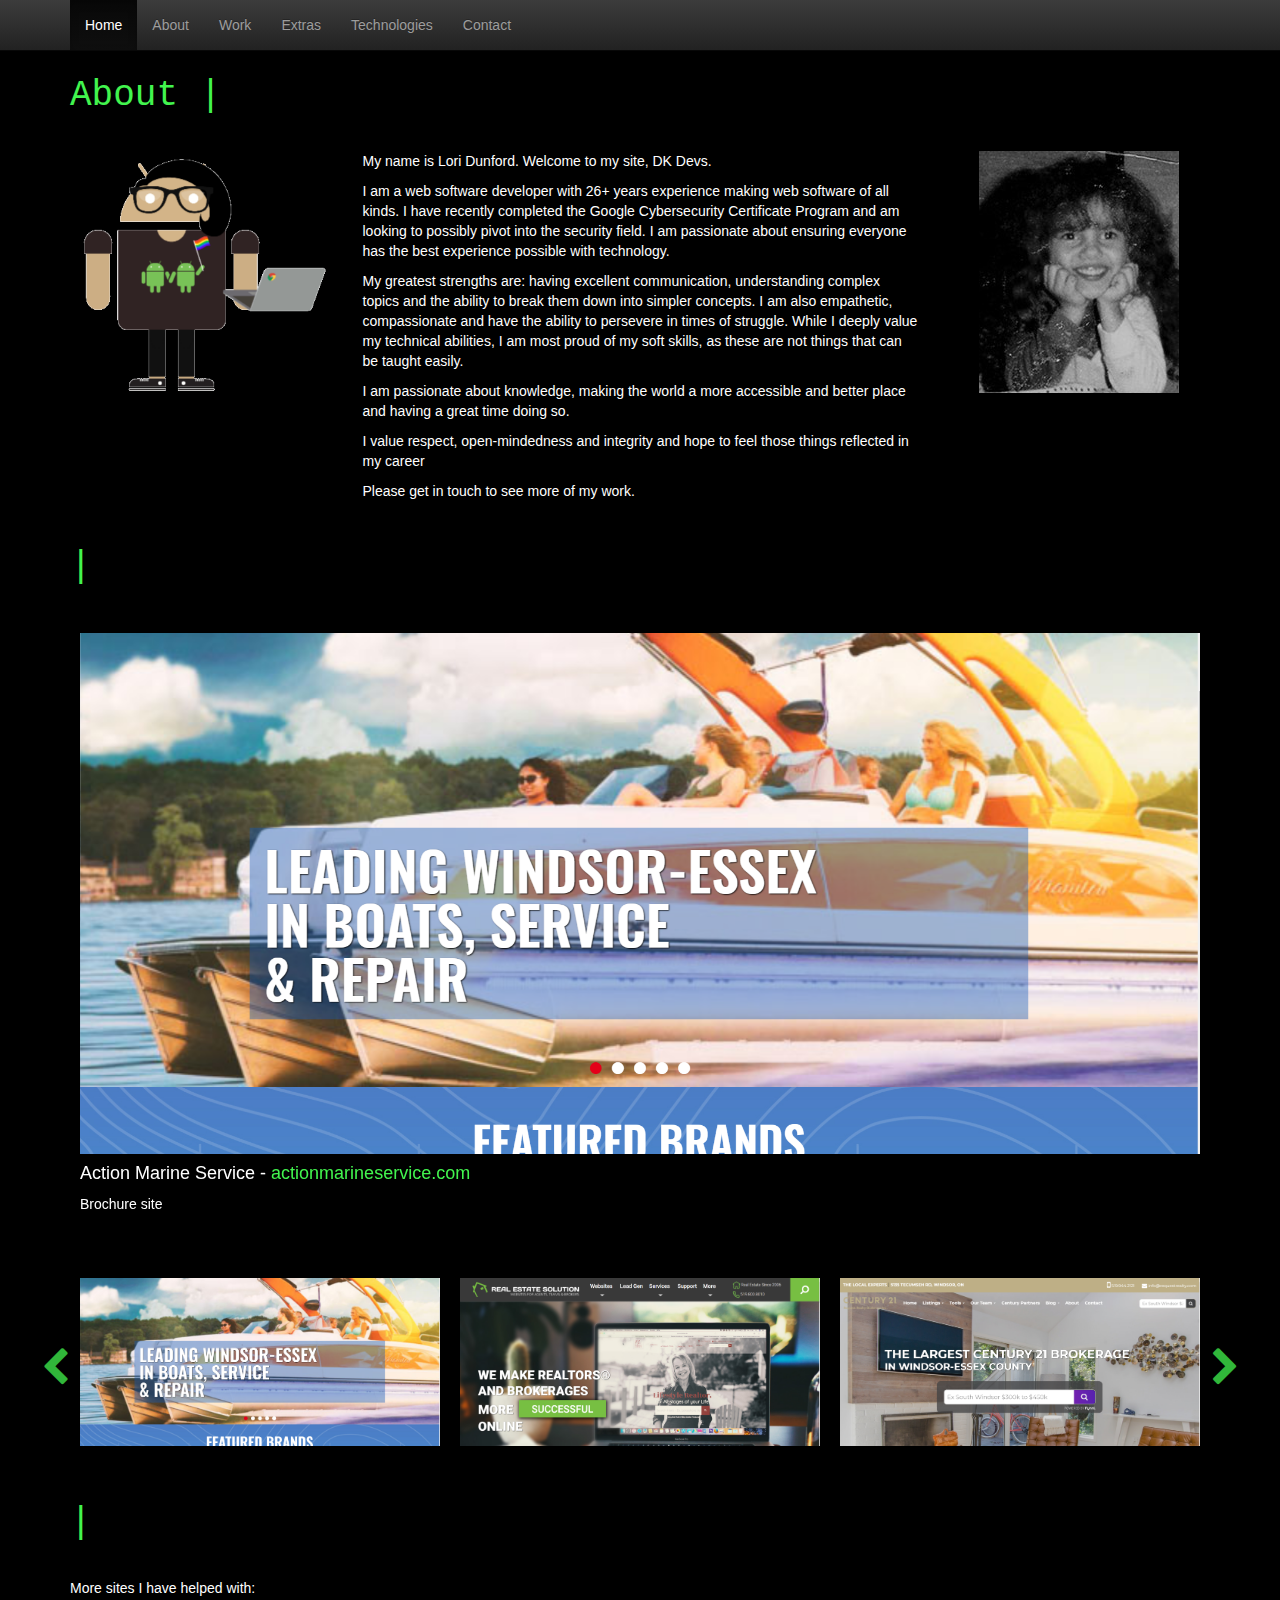
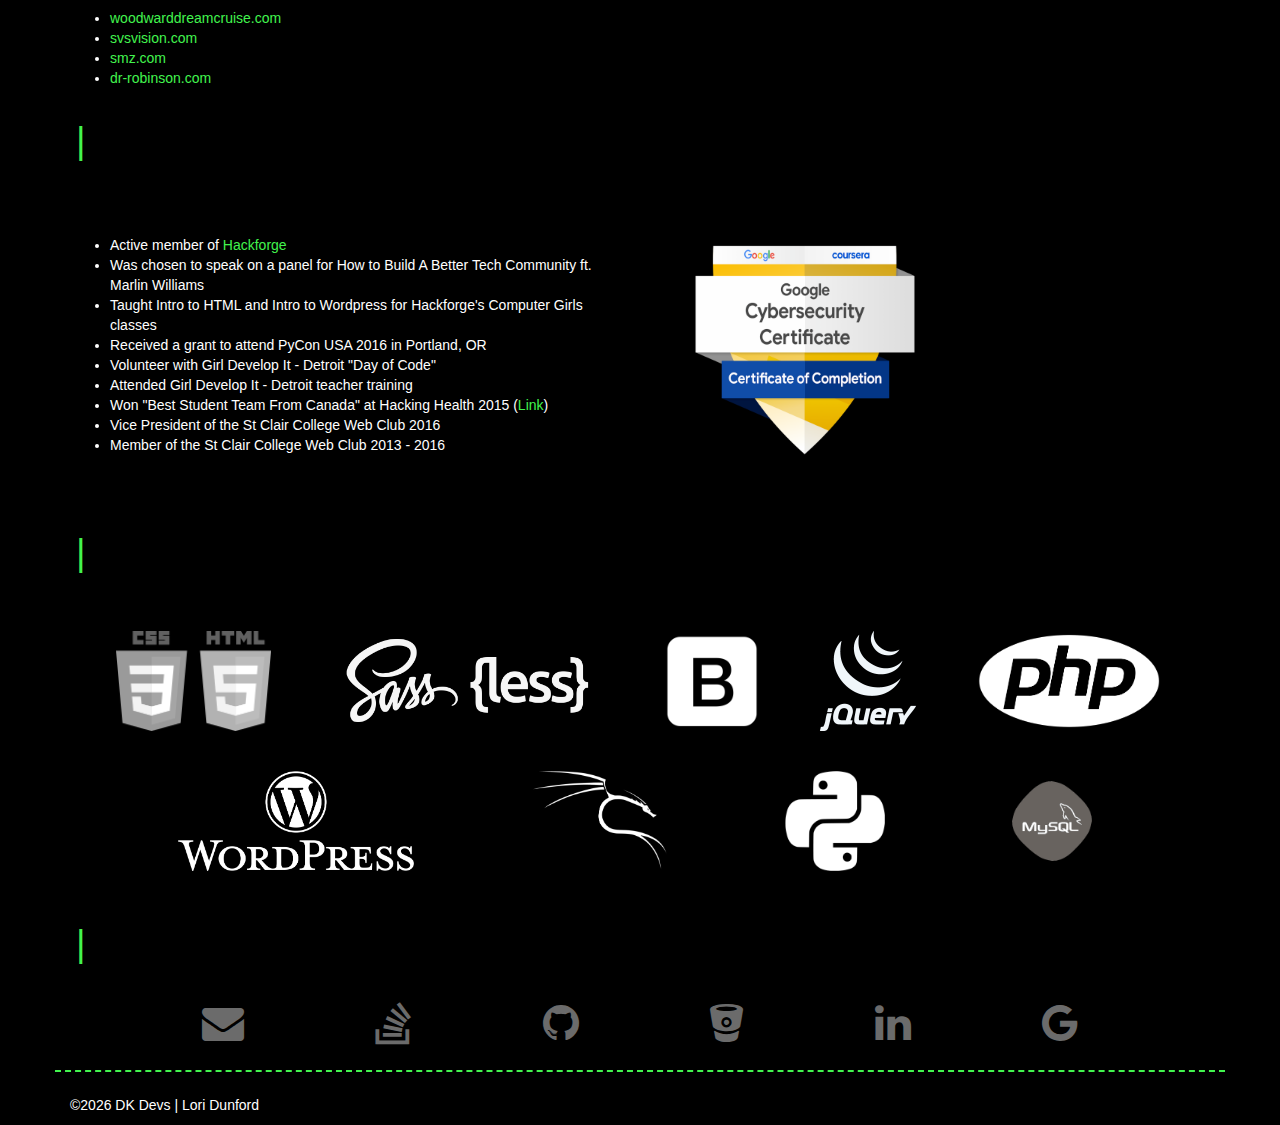
==== commit 875490c3: "Add Google Dev profile link" ====
--- a/index.html
+++ b/index.html
@@ -508,32 +508,24 @@
             <div class="typing-animation">
                 <span id="contact"></span>
             </div>
-
-            <div class="row">
-                <div class="col-xs-2 col-sm-1">
-                    <div class="sm">
-                        <a href="mailto:loridk@gmail.com" title="Email"><i class="fa fa-envelope" aria-hidden="true"></i></a>
-                    </div>
-                </div>
-                <div class="col-xs-2 col-sm-1">
-                    <div class="sm">
-                        <a href="https://stackoverflow.com/story/loridk" title="Stack Overflow" target="_blank"><i class="fa fa-stack-overflow" aria-hidden="true"></i></a>
-                    </div>
-                </div>
-                <div class="col-xs-2 col-sm-1">
-                    <div class="sm">
-                        <a href="https://github.com/loridk" title="Git Hub" target="_blank"><i class="fa fa-github" aria-hidden="true"></i></a>
-                    </div>
-                </div>
-                <div class="col-xs-2 col-sm-1">
-                    <div class="sm">
-                        <a href="https://bitbucket.org/loridk/" title="Bit Bucket" target="_blank"><i class="fa fa-bitbucket" aria-hidden="true"></i></a>
-                    </div>
-                </div>
-                <div class="col-xs-2 col-sm-1">
-                    <div class="sm">
-                        <a href="https://www.linkedin.com/in/loridunford/" title="Linked In" target="_blank"><i class="fa fa-linkedin" aria-hidden="true"></i></a>
-                    </div>
+            <div class="profile-links">
+                <div class="sm">
+                    <a href="mailto:loridk@gmail.com" title="Email"><i class="fa fa-envelope" aria-hidden="true"></i></a>
+                </div>
+                <div class="sm">
+                    <a href="https://stackoverflow.com/story/loridk" title="Stack Overflow" target="_blank"><i class="fa fa-stack-overflow" aria-hidden="true"></i></a>
+                </div>
+                <div class="sm">
+                    <a href="https://github.com/loridk" title="GitHub" target="_blank"><i class="fa fa-github" aria-hidden="true"></i></a>
+                </div>
+                <div class="sm">
+                    <a href="https://bitbucket.org/loridk/" title="BitBucket" target="_blank"><i class="fa fa-bitbucket" aria-hidden="true"></i></a>
+                </div>
+                <div class="sm">
+                    <a href="https://www.linkedin.com/in/loridunford/" title="LinkedIn" target="_blank"><i class="fa fa-linkedin" aria-hidden="true"></i></a>
+                </div>
+                <div class="sm">
+                    <a href="https://g.dev/loridk" title="Google Developer" target="_blank"><i class="fa fa-google" aria-hidden="true"></i></a>
                 </div>
             </div>
 
--- a/css/style.css
+++ b/css/style.css
@@ -52,7 +52,7 @@
     max-width: 300px;
 }
 
-.tech {
+.tech, .profile-links {
 	display: -webkit-box;
 	display: -webkit-flex;
 	display: -ms-flexbox;
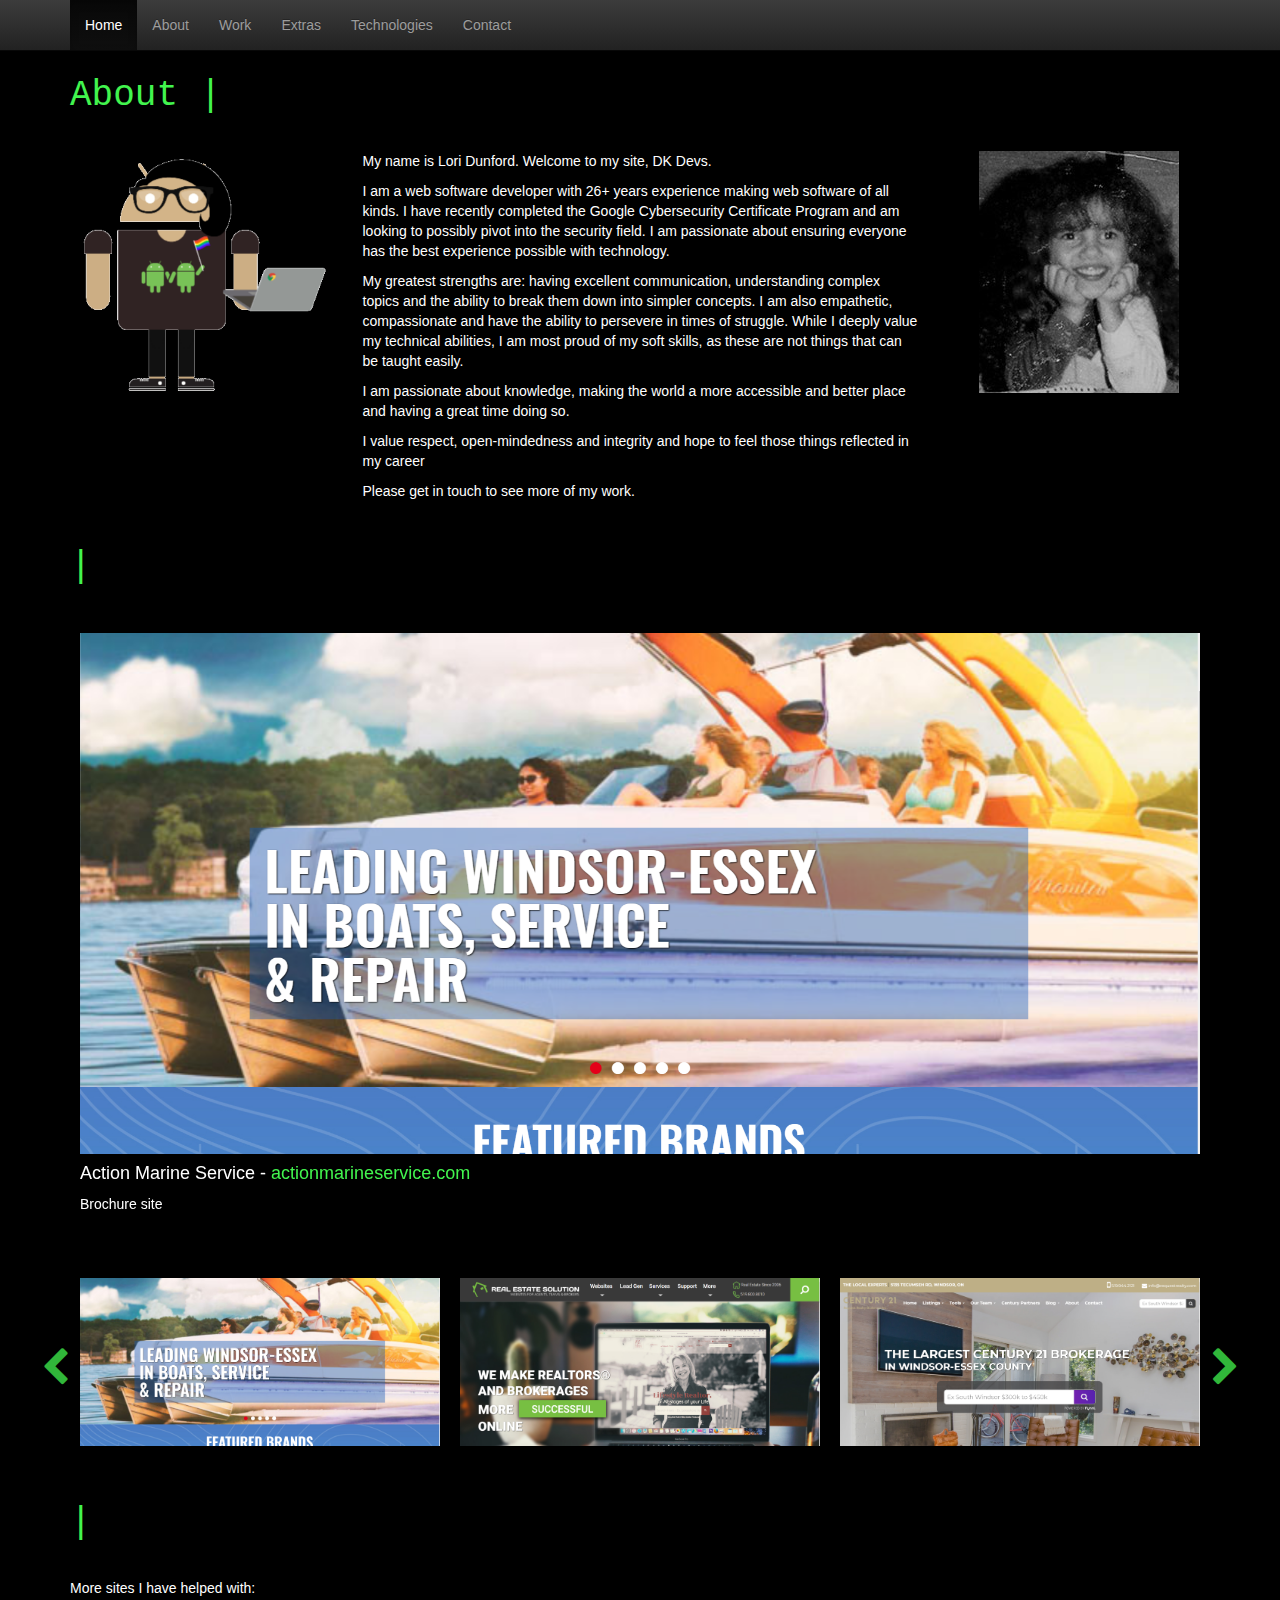
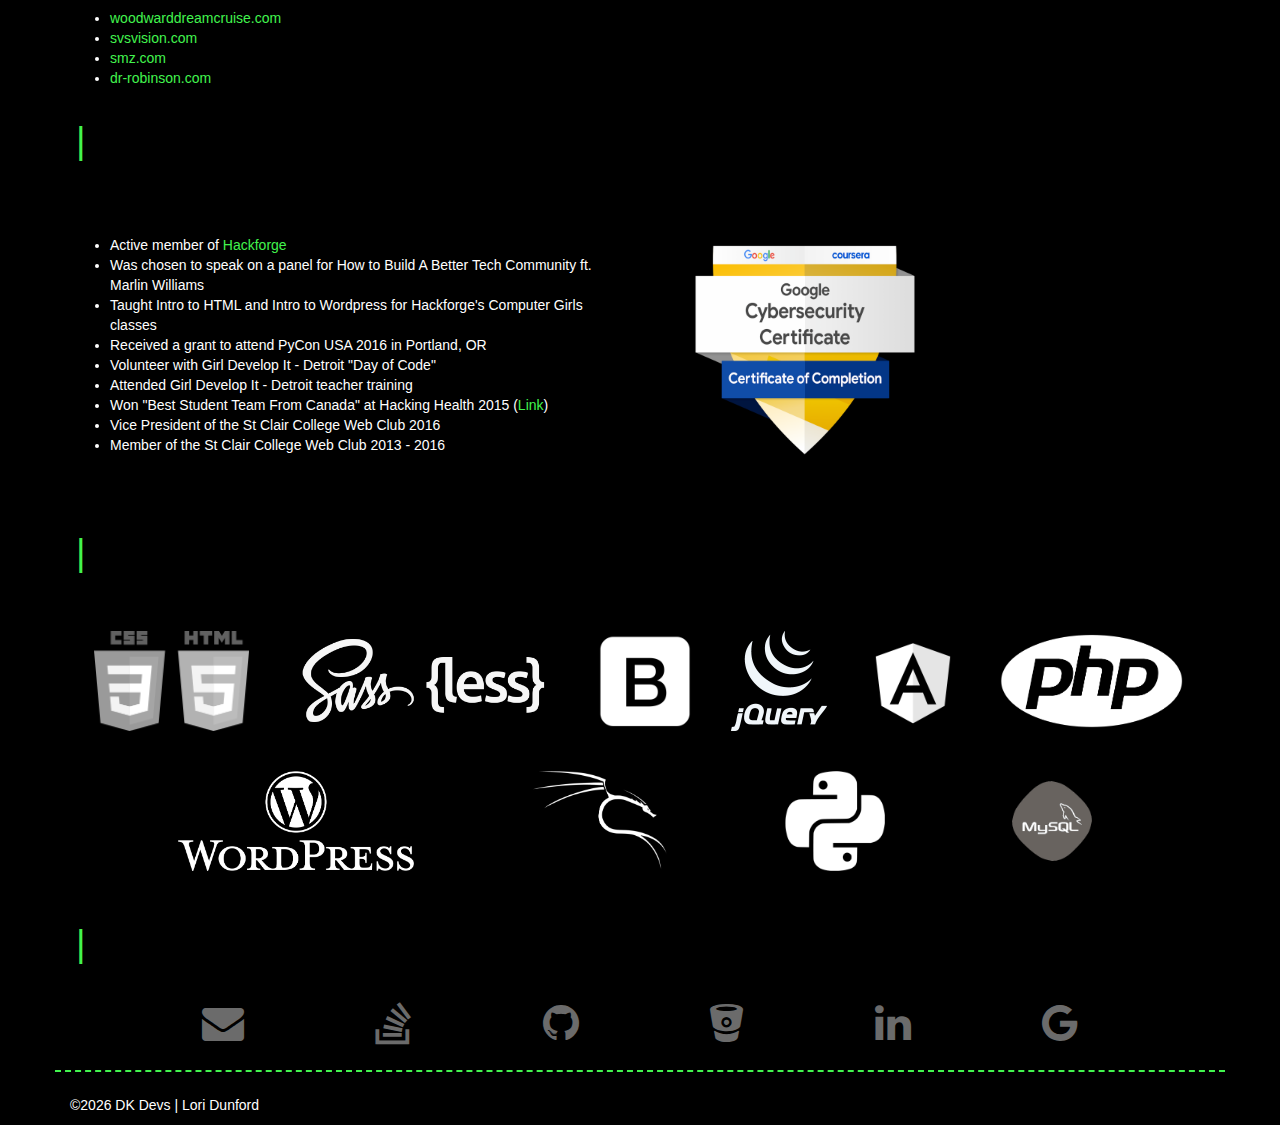
==== commit fb8d2393: "Added Angular tech logo" ====
--- a/index.html
+++ b/index.html
@@ -494,15 +494,16 @@
                 <span id="tech"></span>
             </div>
             <div class="tech">
-                <img class="img-responsive" src="img/tech/html-css.png" alt="HTML CSS">
-                <img class="img-responsive" src="img/tech/sass-less.png" alt="Sass Less">
-                <img class="img-responsive" src="img/tech/bootstraplogo.png" alt="Bootstrap">
-                <img class="img-responsive" src="img/tech/jquery.png" alt="jQuery">
-                <img class="img-responsive" src="img/tech/php.png" alt="PHP">
-				<img class="img-responsive" src="img/tech/wordpress.png" alt="Wordpress">
-                <img class="img-responsive" src="img/tech/kali.png" alt="Kali">
-                <img class="img-responsive" src="img/tech/python.png" alt="Python">
-                <img class="img-responsive" src="img/tech/sql.png" alt="SQL">
+                <img class="img-responsive" src="img/tech/html-css.png" alt="HTML CSS" title="HTML CSS">
+                <img class="img-responsive" src="img/tech/sass-less.png" alt="Sass Less" title="Sass Less">
+                <img class="img-responsive" src="img/tech/bootstraplogo.png" alt="Bootstrap" title="Bootstrap">
+                <img class="img-responsive" src="img/tech/jquery.png" alt="jQuery" title="jQuery">
+                <img class="img-responsive" src="img/tech/angular.png" alt="Angular" title="Angular">
+                <img class="img-responsive" src="img/tech/php.png" alt="PHP" title="PHP">
+				<img class="img-responsive" src="img/tech/wordpress.png" alt="Wordpress" title="Wordpress">
+                <img class="img-responsive" src="img/tech/kali.png" alt="Kali" title="Kali">
+                <img class="img-responsive" src="img/tech/python.png" alt="Python" title="Python">
+                <img class="img-responsive" src="img/tech/sql.png" alt="SQL" title="SQL">
             </div>
 
             <div class="typing-animation">
